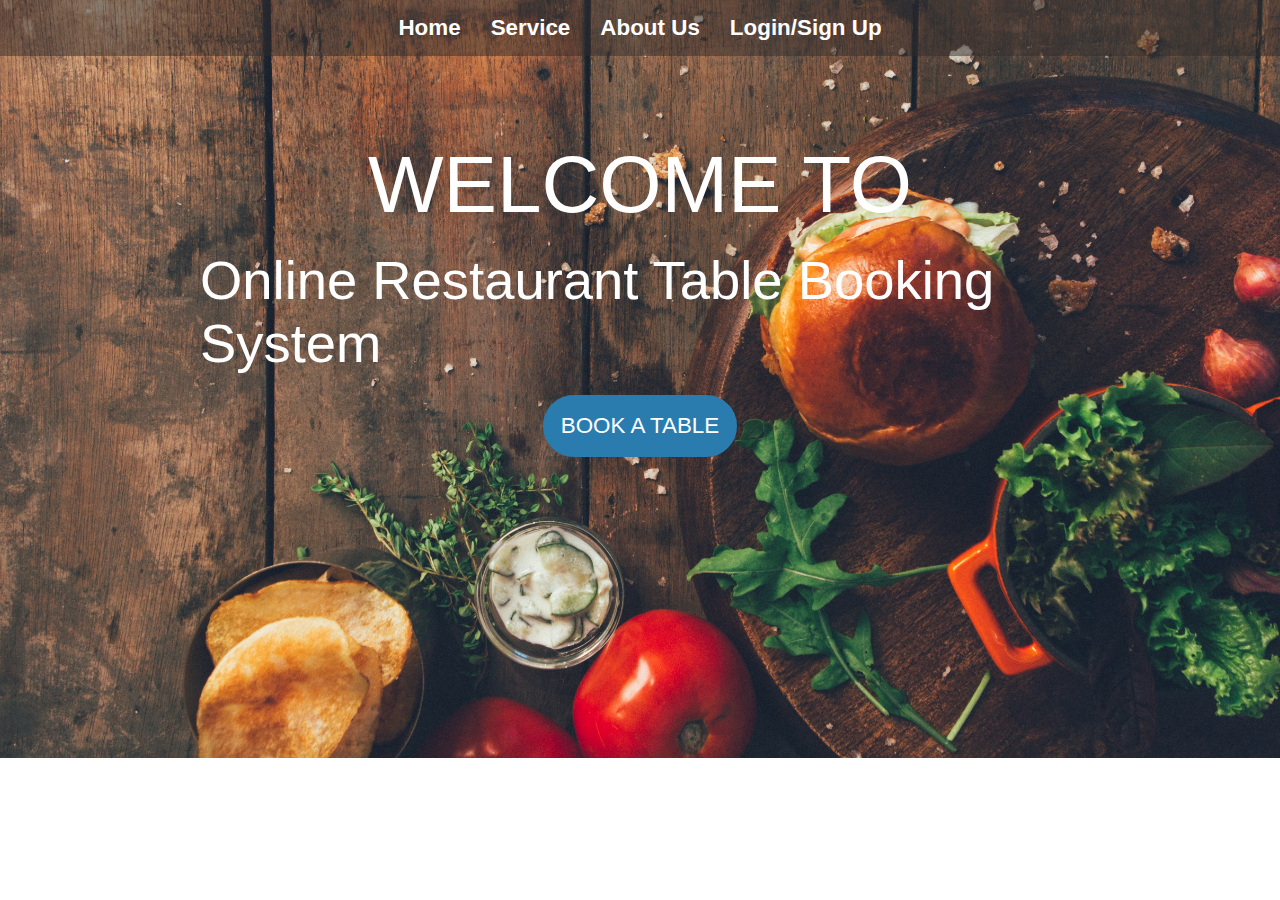
==== ADP/index.html @ d18f252f "ADP" ====
<!DOCTYPE html>
<html lang="en">
<head>
    <meta charset="UTF-8">
    <meta http-equiv="X-UA-Compatible" content="IE=edge">
    <meta name="viewport" content="width=device-width, initial-scale=1.0">
    <title>Document</title>
    <link rel="stylesheet" href="styling.css">
</head>
<body>
    <div class="navbar" id="navbar">
        <ul>
            <li> <a href="/"> Home</a></li>
            <li> <a href="/"> Service</a></li>
            <li> <a href="/"> About Us</a></li>
            <li> <a href="login\LoginPage.html"> Login/Sign Up </a></li>
        </ul>
    </div>
    <div class="firstbackground" id="bg1">
        <p style="font-size:5rem; color:white;">WELCOME TO </p> <br>
        <p style="font-size:3.4rem; color:white;">Online Restaurant Table Booking System</p>
        <button id="btn">BOOK A TABLE</button>
    </div>
    
</body>
<script src="script.js"></script>
</html>
---- ADP/styling.css ----
*{
    margin: 0px;
    padding: 0px;
    /* font-family: 'Acme', sans-serif; */
}
#navbar{
    display: flex;
    align-items: center;
    position: sticky;  /*grey strip position corrected*/
    top: 0px;
}
.navbar ul{
    display: flex;
    list-style: none;
    text-decoration: none;
    margin: 10px;
    margin: auto;
}
#navbar::before{
    content: "";
    background-color: rgb(47, 43, 43);
    position: absolute;
    height: 100%;
    width: 100%;
    z-index: -1; /*item upper aa jaege*/
    opacity: 0.5;
}  
.navbar ul li{
    list-style: none;
    text-decoration: none;
    margin: 10px;
    padding: 5px;
    font-family: sans-serif;
    font-weight: bold;
    font-size: 1.4rem;
    
}
.navbar ul li:hover{
    /* text-decoration: underline; */
    color: red;
    opacity: 1;
}
.navbar ul li a{
    color: white;
    text-decoration: none;
    
}
.navbar ul li a:hover{
    color: rgb(240, 59, 59);
    text-decoration: none;
    
}
#bg1::before{
    content: "";     /*Important */
    background: url('pexels-ray-piedra-1565982.jpg') no-repeat center center/cover ; 
    position: absolute;
    height: 100%;
    width: 100%;
    z-index: -1;
}
#bg1{
    /* border: 2px solid white; */
    display: flex;
    flex-direction: column; /*important */
    flex: row;
    flex-wrap: wrap;
    height: 500px;
    padding: 2px 200px;
    justify-content: center;
    align-items: center;
    /* margin: 10px; */
}
/*///////////////////////////////////////////////////*/

/*BOOK A TABLE*/
#btn{
    border: 2px solid rgb(42, 124, 175);
    font-size: 1.4rem;
    margin: 20px;
    padding: 16px;
    border-radius:8cm;
    background-color: rgb(42, 124, 175);
    color: white;
}
#btn:hover{
    color: yellow;
    cursor: pointer;
}
.firstbackground{
    font-family: 'Segoe UI', Tahoma, Geneva, Verdana, sans-serif;
    
}
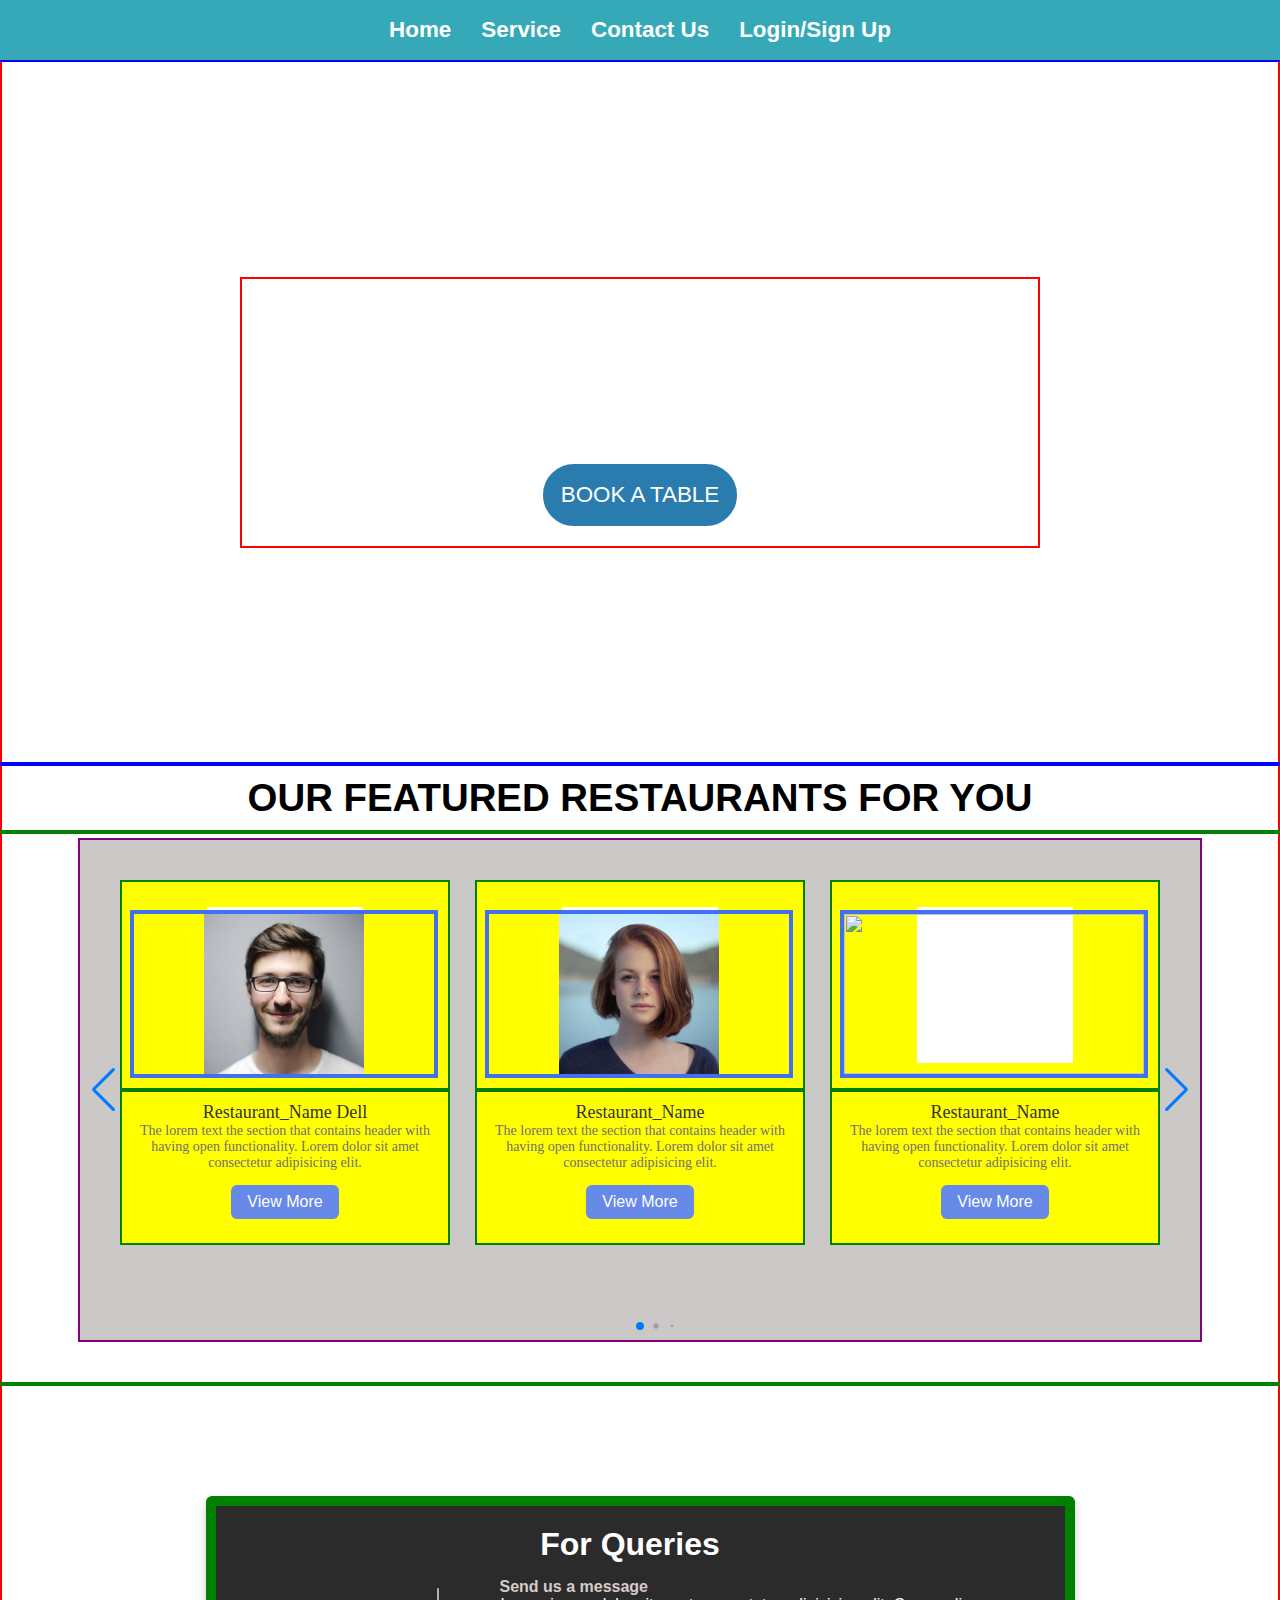
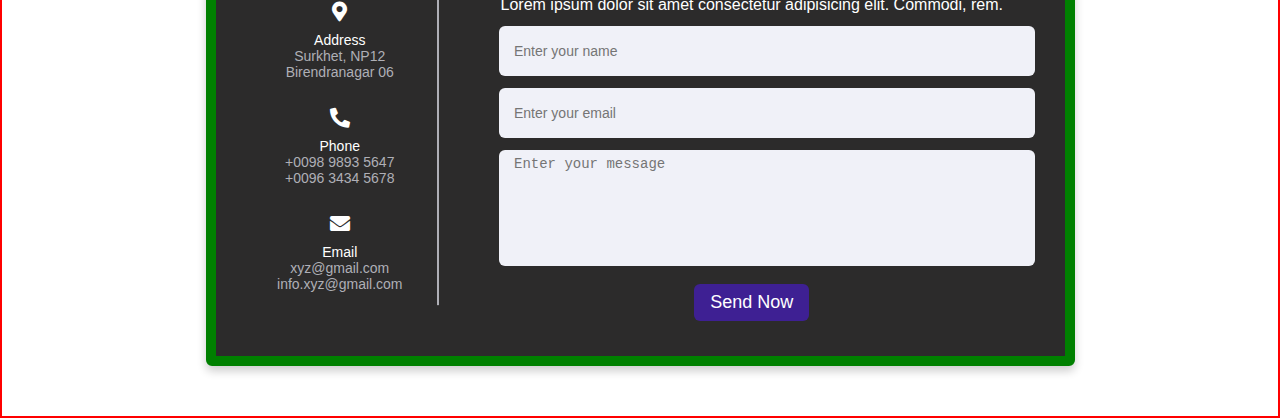
==== commit 24c3f9d0: "changes" ====
--- a/ADP/index.html
+++ b/ADP/index.html
@@ -6,22 +6,197 @@
     <meta name="viewport" content="width=device-width, initial-scale=1.0">
     <title>Document</title>
     <link rel="stylesheet" href="styling.css">
+    <link rel="stylesheet" href="css/swiper-bundle.min.css">
+    <link rel="stylesheet" href="https://cdnjs.cloudflare.com/ajax/libs/font-awesome/5.15.2/css/all.min.css"/>
+
 </head>
 <body>
     <div class="navbar" id="navbar">
         <ul>
             <li> <a href="/"> Home</a></li>
             <li> <a href="/"> Service</a></li>
-            <li> <a href="/"> About Us</a></li>
+            <li> <a href="#main3"> Contact Us</a></li>
             <li> <a href="login\LoginPage.html"> Login/Sign Up </a></li>
         </ul>
     </div>
-    <div class="firstbackground" id="bg1">
-        <p style="font-size:5rem; color:white;">WELCOME TO </p> <br>
-        <p style="font-size:3.4rem; color:white;">Online Restaurant Table Booking System</p>
-        <button id="btn">BOOK A TABLE</button>
-    </div>
+    <div class="fullbody">
+
+    <div class="container-1" id="main">
+        <div class="main_front">
+            <p >WELCOME TO </p> <br>
+            <p >Online Restaurant Table Booking System</p>
+            <button id="btn">BOOK A TABLE</button>
+        </div>
+    </div>
+
+    <h1 style="font-size: 2.4rem;font-family: 'Segoe UI', Tahoma, Geneva, Verdana, sans-serif;" >OUR FEATURED RESTAURANTS FOR YOU</h1>
+    <div class="container-2" id="main2">
+   
     
+<div class="slide-container swiper">
+    <div class="slide-content">
+        <div class="card-wrapper swiper-wrapper">
+            <div class="card swiper-slide">
+                <div class="image-content">
+                    <span class="overlay"></span>
+
+                    <div class="card-image">
+                        <img src="images/profile1.jpg" alt="" class="card-img">
+                    </div>
+                </div>
+
+                <div class="card-content">
+                    <h2 class="name">Restaurant_Name Dell</h2>
+                    <p class="description">The lorem text the section that contains header with having open functionality. Lorem dolor sit amet consectetur adipisicing elit.</p>
+
+                    <button class="button">View More</button>
+                </div>
+            </div>
+            <div class="card swiper-slide">
+                <div class="image-content">
+                    <span class="overlay"></span>
+
+                    <div class="card-image">
+                        <img src="images/profile2.jpg" alt="" class="card-img">
+                    </div>
+                </div>
+
+                <div class="card-content">
+                    <h2 class="name">Restaurant_Name</h2>
+                    <p class="description">The lorem text the section that contains header with having open functionality. Lorem dolor sit amet consectetur adipisicing elit.</p>
+
+                    <button class="button">View More</button>
+                </div>
+            </div>
+            <div class="card swiper-slide">
+                <div class="image-content">
+                    <span class="overlay"></span>
+
+                    <div class="card-image">
+                        <img src="images/profile3.jpg" alt="" class="card-img">
+                    </div>
+                </div>
+
+                <div class="card-content">
+                    <h2 class="name"> Restaurant_Name</h2>
+                    <p class="description">The lorem text the section that contains header with having open functionality. Lorem dolor sit amet consectetur adipisicing elit.</p>
+
+                    <button class="button">View More</button>
+                </div>
+            </div>
+            <div class="card swiper-slide">
+                <div class="image-content">
+                    <span class="overlay"></span>
+
+                    <div class="card-image">
+                        <img src="images/profile4.jpg" alt="" class="card-img">
+                    </div>
+                </div>
+
+                <div class="card-content">
+                    <h2 class="name">Restaurant_Name</h2>
+                    <p class="description">The lorem text the section that contains header with having open functionality. Lorem dolor sit amet consectetur adipisicing elit.</p>
+
+                    <button class="button">View More</button>
+                </div>
+            </div>
+            <div class="card swiper-slide">
+                <div class="image-content">
+                    <span class="overlay"></span>
+
+                    <div class="card-image">
+                        <img src="images/profile5.jpg" alt="" class="card-img">
+                    </div>
+                </div>
+
+                <div class="card-content">
+                    <h2 class="name"> Restaurant_Name</h2>
+                    <p class="description">The lorem text the section that contains header with having open functionality. Lorem dolor sit amet consectetur adipisicing elit.</p>
+
+                    <button class="button">View More</button>
+                </div>
+            </div>
+            <div class="card swiper-slide">
+                <div class="image-content">
+                    <span class="overlay"></span>
+
+                    <div class="card-image">
+                        <img src="images/profile6.jpg" alt="" class="card-img">
+                    </div>
+                </div>
+
+                <div class="card-content">
+                    <h2 class="name">Restaurant_Name</h2>
+                    <p class="description">The lorem text the section that contains header with having open functionality. Lorem dolor sit amet consectetur adipisicing elit.</p>
+
+                    <button class="button">View More</button>
+                </div>
+            </div>
+            
+        </div>
+    </div>
+
+    <div class="swiper-button-next swiper-navBtn"></div>
+    <div class="swiper-button-prev swiper-navBtn"></div>
+    <div class="swiper-pagination"></div>
+</div>
+    </div>
+
+    <div class="container-3" id="main3">
+        <h1 style="color: white ">For Queries</h1>
+        <div class="content">
+          <div class="left-side">
+            <div class="address details">
+              <i class="fas fa-map-marker-alt" style="color: white;"></i>
+              <div class="topic">Address</div>
+              <div class="text-one">Surkhet, NP12</div>
+              <div class="text-two">Birendranagar 06</div>
+            </div>
+            <div class="phone details">
+              <i class="fas fa-phone-alt" style="color: white;"></i>
+              <div class="topic">Phone</div>
+              <div class="text-one">+0098 9893 5647</div>
+              <div class="text-two">+0096 3434 5678</div>
+            </div>
+            <div class="email details">
+              <i class="fas fa-envelope" style="color: white;"></i>
+              <div class="topic">Email</div>
+              <div class="text-one">xyz@gmail.com</div>
+              <div class="text-two">info.xyz@gmail.com</div>
+            </div>
+          </div>
+          <div class="right-side">
+            <div class="topic-text" style="color: rgb(214, 204, 204);">Send us a message</div>
+            <p>Lorem ipsum dolor sit amet consectetur adipisicing elit. Commodi, rem.</p>
+          <form action="#">
+            <div class="input-box">
+              <input type="text" placeholder="Enter your name">
+            </div>
+            <div class="input-box">
+              <input type="text" placeholder="Enter your email">
+            </div>
+            <div class="input-box message-box">
+              <textarea placeholder="Enter your message"></textarea>
+            </div>
+            <div class="button_sendnow">
+              <input type="button" value="Send Now" >
+            </div>
+          </form>
+        </div>
+        </div>
+      </div>
+
+    
+</div>  
+
+
+
 </body>
 <script src="script.js"></script>
+<!-- Swiper JS -->
+<script src="js/swiper-bundle.min.js"></script>
+
+<!-- JavaScript -->
+<script src="js/script.js"></script>
+
 </html>--- a/ADP/styling.css
+++ b/ADP/styling.css
@@ -3,11 +3,13 @@
     padding: 0px;
     /* font-family: 'Acme', sans-serif; */
 }
+
 #navbar{
     display: flex;
     align-items: center;
     position: sticky;  /*grey strip position corrected*/
-    top: 0px;
+    top: 2px;
+    z-index: 1000;
 }
 .navbar ul{
     display: flex;
@@ -18,12 +20,12 @@
 }
 #navbar::before{
     content: "";
-    background-color: rgb(47, 43, 43);
+    background-color: rgb(54, 169, 184);
     position: absolute;
-    height: 100%;
+    height: 60px;
     width: 100%;
     z-index: -1; /*item upper aa jaege*/
-    opacity: 0.5;
+    /* opacity: 05; */
 }  
 .navbar ul li{
     list-style: none;
@@ -50,26 +52,30 @@
     text-decoration: none;
     
 }
-#bg1::before{
-    content: "";     /*Important */
-    background: url('pexels-ray-piedra-1565982.jpg') no-repeat center center/cover ; 
+
+/* #main::before{ */
+/* content: "";     Important */
+    /* background: url('pexels-ray-piedra-1565982.jpg') no-repeat center center/cover ; 
     position: absolute;
     height: 100%;
     width: 100%;
     z-index: -1;
-}
-#bg1{
+} */
+
+/* #main{ */
     /* border: 2px solid white; */
-    display: flex;
-    flex-direction: column; /*important */
-    flex: row;
+    /* display: flex; */
+   /* flex-direction: column; important */
+    /* flex: row;
     flex-wrap: wrap;
     height: 500px;
     padding: 2px 200px;
     justify-content: center;
-    align-items: center;
+    align-items: center; */
+    
     /* margin: 10px; */
-}
+/* } */
+
 /*///////////////////////////////////////////////////*/
 
 /*BOOK A TABLE*/
@@ -86,7 +92,424 @@
     color: yellow;
     cursor: pointer;
 }
-.firstbackground{
-    font-family: 'Segoe UI', Tahoma, Geneva, Verdana, sans-serif;
-    
-}+
+/*//////////////////////////  */
+
+
+
+.fullbody{
+    display: grid;
+    border: 2px solid red;
+    text-align: center;
+    justify-content: center;
+    padding-bottom: 50px;
+}
+
+
+/*                                        */
+.container-1{
+    
+    display: grid;
+    border: 4px solid blue;
+    height: 700px;
+    width: 1490px;
+    margin-top: 0px;
+    margin-bottom: 10px;
+         /*content: ""; Very Important line*/
+    background: url('images/pexels-ray-01.jpg') no-repeat center center/cover ; 
+    text-align: center;
+    justify-content: center;
+}
+
+#btn:hover{
+  background-color: #fff;
+}
+.container-2{
+    display: grid;
+    /* background-color: green; */
+    border: 4px solid green;
+    /* grid-template-columns: 4fr 4fr 4fr 4fr; */
+    padding: 4px;
+    height: 540px;
+    margin-top: 10px;
+    
+
+    margin-bottom: 10px;
+}
+.box{
+    /* z-index: -1; */
+
+    border: 2px solid purple;
+    margin: 20px;
+}
+
+
+
+
+
+
+/* iframe{
+    display: block;
+    width: 1000px;
+    height: 500px;
+    margin-left: 40px;
+}
+
+
+.r1{
+    margin: 10px;
+    border: 2px solid red;
+    margin-top: 40px;
+    display: block;
+    height: 200px;
+   background: url("b2.jpg") no-repeat center center/cover ;
+}
+.r2{
+    margin: 10px;
+    border: 2px solid red;
+    margin-top: 40px;
+    display: block;
+    height: 200px;
+   background: url("b2.jpg") no-repeat center center/cover ;
+}
+.r3{
+    margin: 10px;
+    border: 2px solid red;
+    margin-top: 40px;
+    display: block;
+    height: 200px;
+    background: url("b2.jpg") no-repeat center center/cover ;
+}
+.r4{
+    margin: 10px;
+    border: 2px solid red;
+    margin-top: 40px;
+    display: block;
+    height: 200px;
+   background: url("b2.jpg") no-repeat center center/cover ;
+} */
+
+
+.main_front{
+    border: 2px solid red;
+    font-size: 3rem;
+    color: white;
+    display: block;
+    margin: auto;
+    
+}
+
+
+/*54666666666666666666666666*/
+/* Google Fonts - Poppins */
+.slide-container{
+  height: 500px;
+  border: 2px solid purple;
+  background-color: rgb(203, 200, 200);
+  max-width: 1120px;
+  width: 100%;
+  padding: 40px 0;
+}
+.slide-content{
+  margin: 0 40px;
+  overflow: hidden;
+  /* border-radius: 25px; */
+}
+.card{
+  /* border-radius: 25px; */
+  margin-top: 40px;
+  background-color: #FFF;
+}
+.image-content,
+.card-content{
+  border: 2px solid green;
+  background-color: yellow;
+  display: flex;
+  flex-direction: column;
+  align-items: center;
+  padding: 10px 14px;
+    /* z-index: -1; */
+
+}
+.image-content{
+  position: relative;
+  row-gap: 5px;
+  padding: 25px 0;
+
+}
+.overlay{
+  position: absolute;
+  left: 0;
+  top: 0;
+  height: 100%;
+  width: 100%;
+  /* border-radius: 25px 25px 0 25px; */
+}
+.overlay::before,
+.overlay::after{
+  content: '';
+  position: absolute;
+  right: 0;
+  bottom: -40px;
+  /* height: 40px;
+  width: 40px; */
+  background-color: #4070F4;
+}
+.overlay::after{
+  border-radius: 0 25px 0 0;
+  background-color: #FFF;
+}
+.card-image{
+  position: relative;
+  height: 150px;
+  width: 150px;
+  background: #FFF;
+  padding: 3px;
+    /* z-index: -1; */
+
+}
+.card-image .card-img{
+  background:no-repeat center/cover;
+  height: 160px;
+  width: 300px;
+  margin-left: -80px;
+  object-fit:contain;
+    /* z-index: -1; */
+  
+  border: 4px solid #4070F4;
+}
+.name{
+  font-size: 18px;
+  font-weight: 500; 
+  color: #333;
+}
+.description{
+  font-size: 14px;
+  color: #707070;
+  text-align: center;
+}
+.button{
+  border: none;
+  font-size: 16px;
+  color: white;
+  padding: 8px 16px;
+  background-color: #6789e8;
+  border-radius: 6px;
+  margin: 14px;
+  cursor: pointer;
+  transition: all 0.3s ease;
+}
+.button:hover{
+  background: #2f54ba;
+}
+
+.swiper-navBtn{
+  color: #6E93f7;
+  transition: color 0.3s ease;
+}
+.swiper-navBtn:hover{
+  color: #4070F4;
+}
+.swiper-navBtn::before,
+.swiper-navBtn::after{
+  font-size: 35px;
+}
+.swiper-button-next{
+  right: 0;
+}
+.swiper-button-prev{
+  left: 0;
+}
+.swiper-pagination-bullet{
+  background-color: #6E93f7;
+  opacity: 1;
+}
+.swiper-pagination-bullet-active{
+  background-color: #4070F4;
+}
+
+@media screen and (max-width: 768px) {
+  .slide-content{
+    margin: 0 10px;
+  }
+  .swiper-navBtn{
+    display: none;
+  }
+}
+
+
+/*54666666666666666666666666*/
+
+.container-3{
+  display: grid;
+  justify-content: center;
+  text-align: center;
+  
+  /* height: 100vh; */
+  /* background-color: green; */
+  border: 10px solid green;
+  grid-template-columns: 1fr;
+  padding: 4px;
+  height: 400px;
+  margin-top: 10px;
+  margin-bottom: 10px;
+  
+}
+
+/*ABOUT US PAGE*/
+@import url('https://fonts.googleapis.com/css2?family=Poppins:wght@200;300;400;500;600;700&display=swap');
+
+.container-3{
+  font-family: "Poppins" , sans-serif;
+  display: grid;
+  margin:auto;
+  margin-top: 100px;
+  /* justify-content: center; */
+  /* text-align: center; */
+  width: 50%;
+  background: rgb(44, 43, 43);
+  border-radius: 6px;
+  padding: 20px 60px 30px 40px;
+  box-shadow: 0 5px 10px rgba(0, 0, 0, 0.2);
+}
+.container-3 .content{
+  display: flex;
+  align-items: center;
+  justify-content: space-between;
+}
+.container-3 .content .left-side{
+  width: 25%;
+  height: 100%;
+  display: flex;
+  flex-direction: column;
+  align-items: center;
+  justify-content: center;
+  margin-top: -6px;
+  position: relative;
+}
+.content .left-side::before{
+  content: '';
+  position: absolute;
+  height: 90%;
+  width: 2px;
+  right: -15px;
+  top: 50%;
+  transform: translateY(-50%);
+  background: #afafb6;
+}
+.content .left-side .details{
+  margin: 14px;
+  text-align: center;
+}
+.content .left-side .details i{
+  font-size: 20px;
+  color: #3e2093;
+  margin-bottom: 10px;
+}
+.content .left-side .details .topic{
+  font-size: 14px;
+  font-weight: 500;
+}
+.content .left-side .details .text-one,
+.content .left-side .details .text-two{
+  font-size: 14px;
+  color: #afafb6;
+}
+
+
+.container-3 .content .right-side{
+  width: 75%;
+  margin-left: 75px;
+}
+.content .right-side .topic-text{
+  font-size: 16px;
+  margin-right: 356px;
+  font-weight: 600;
+  color: #3e2093;
+}
+.right-side .input-box{
+  height: 50px;
+  width: 100%;
+  margin: 12px 0;
+}
+.right-side .input-box input,
+.right-side .input-box textarea{
+  height: 100%;
+  width: 100%;
+  border: none;
+  outline: none;
+  font-size: 14px;
+  background: #F0F1F8;
+  border-radius: 6px;
+  padding: 0 15px;
+  resize: none;
+}
+.right-side .message-box{
+  min-height: 110px;
+}
+.right-side .input-box textarea{
+  padding-top: 6px;
+}
+.right-side .button_sendnow{
+  display: inline-block;
+  margin-top: 12px;
+}
+.right-side .button_sendnow input[type="button"]{
+  color: #fff;
+  font-size: 18px;
+  outline: none;
+  border: none;
+  padding: 8px 16px;
+  border-radius: 6px;
+  background: #3e2093;
+  cursor: pointer;
+  transition: all 0.3s ease;
+}
+.button_sendnow input[type="button"]:hover{
+  background: #5029bc;
+}
+
+@media (max-width: 950px) {
+  .container-3{
+    width: 70%;
+    padding: 30px 40px 40px 35px ;
+    /* margin: 10px; */
+  }
+  .container-3 .content .right-side{
+   width: 75%;
+   margin-left: 55px;
+}
+}
+@media (max-width: 820px) {
+  .container-3{
+    margin: 40px 0;
+    height: 100%;
+  }
+  .container-3 .content{
+    flex-direction: column-reverse;
+  }
+ .container-3 .content .left-side{
+   width: 100%;
+   flex-direction: row;
+   margin-top: 40px;
+   justify-content: center;
+   flex-wrap: wrap;
+ }
+ .container-3 .content .left-side::before{
+   display: none;
+ }
+ .container-3 .content .right-side{
+   width: 100%;
+   margin-left: 0;
+ }
+}
+
+
+.right-side{
+  color: white;
+}
+.topic{
+  color: white;
+}
+
+/*ABOUT US PAGE*/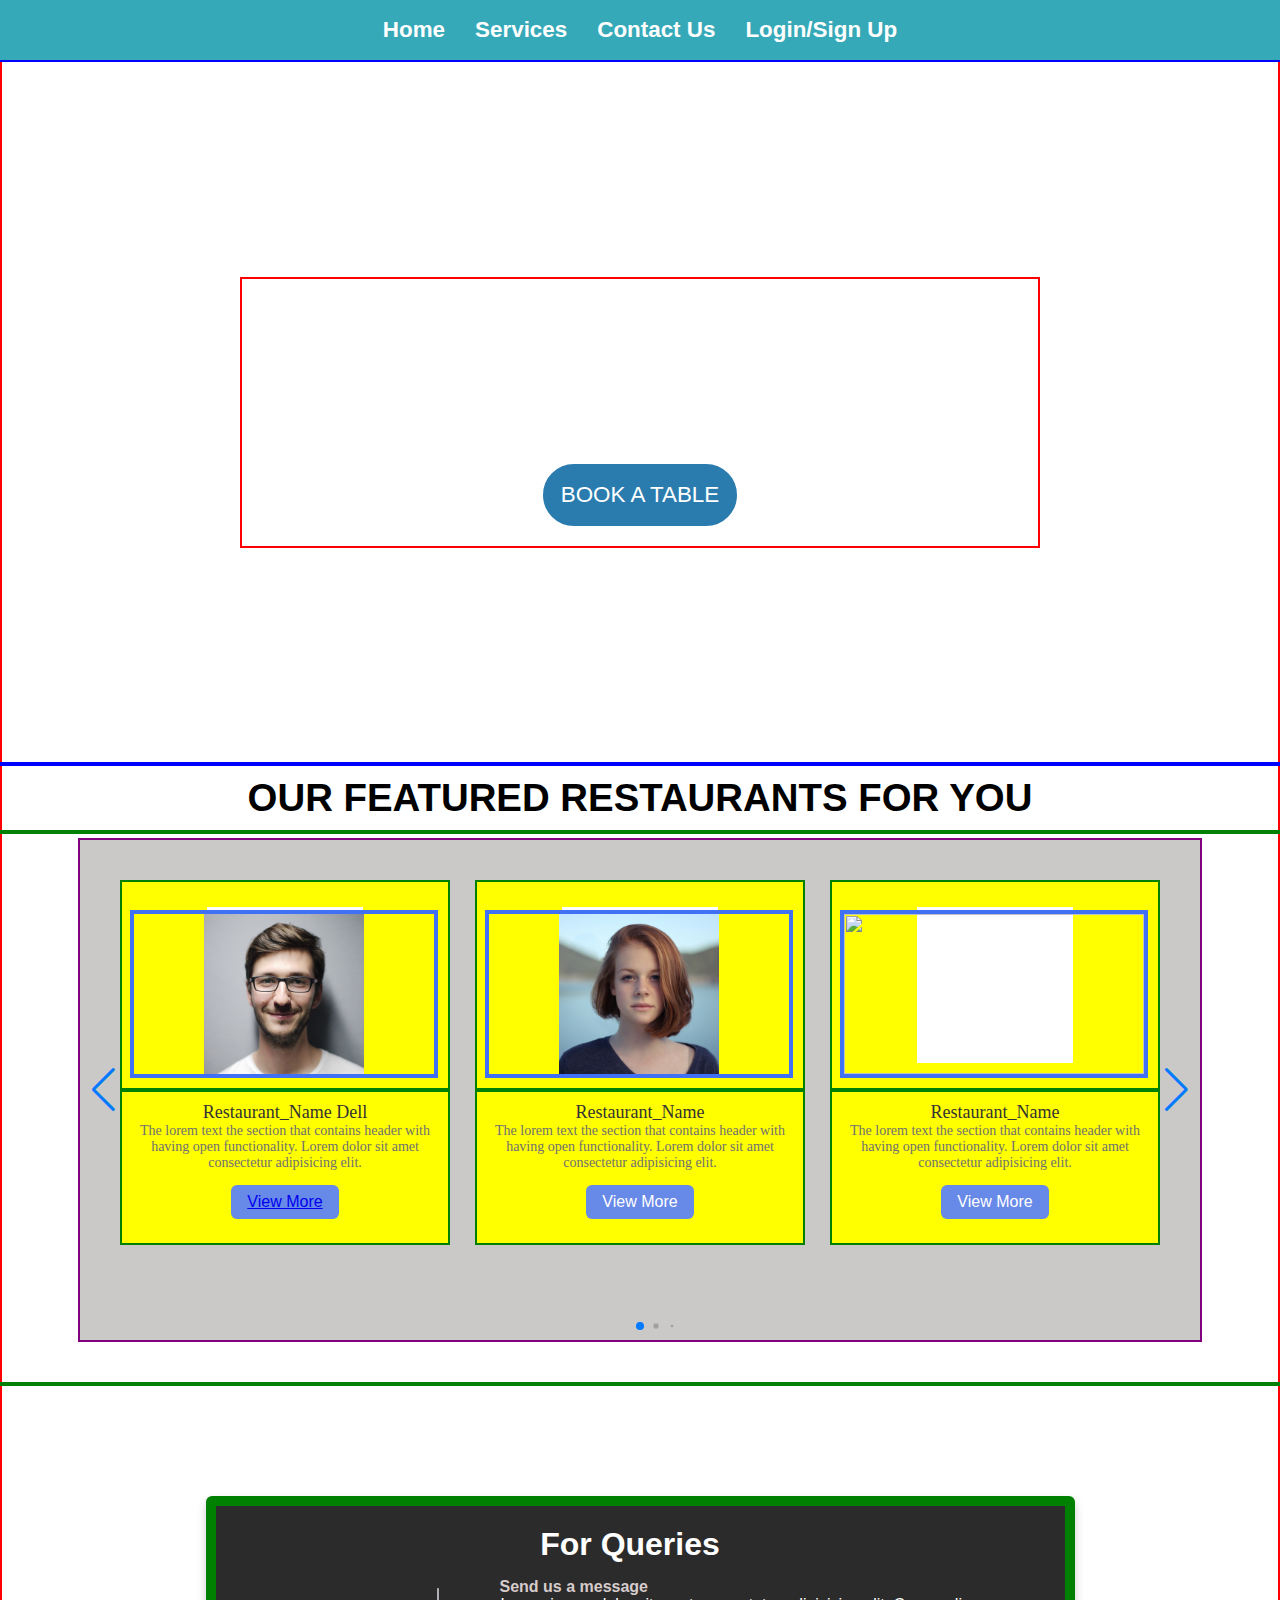
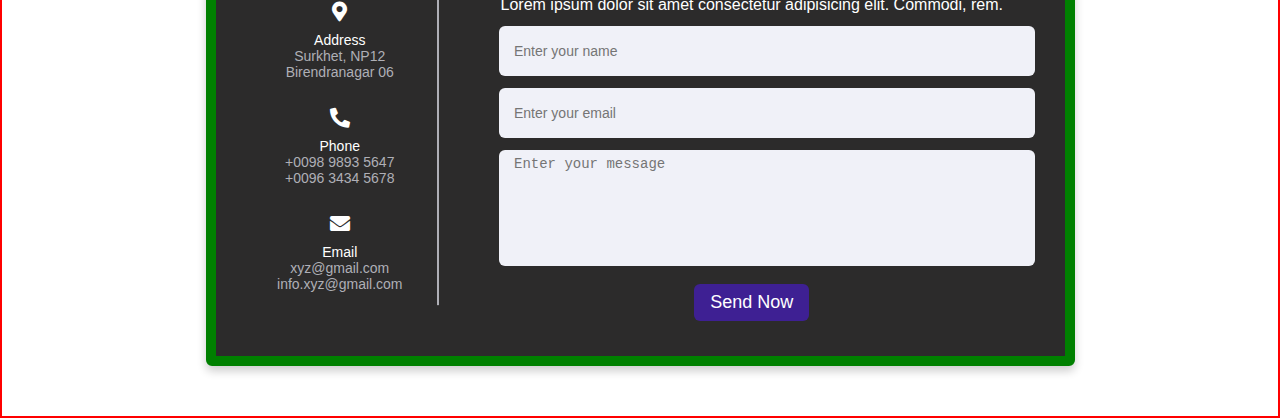
==== commit df6be1f7: "New Page" ====
--- a/ADP/index.html
+++ b/ADP/index.html
@@ -13,13 +13,13 @@
 <body>
     <div class="navbar" id="navbar">
         <ul>
-            <li> <a href="/"> Home</a></li>
-            <li> <a href="/"> Service</a></li>
+            <li> <a href="#main"> Home</a></li>
+            <li> <a href="#main2"> Services</a></li>
             <li> <a href="#main3"> Contact Us</a></li>
             <li> <a href="login\LoginPage.html"> Login/Sign Up </a></li>
         </ul>
     </div>
-    <div class="fullbody">
+<div class="fullbody">
 
     <div class="container-1" id="main">
         <div class="main_front">
@@ -30,9 +30,7 @@
     </div>
 
     <h1 style="font-size: 2.4rem;font-family: 'Segoe UI', Tahoma, Geneva, Verdana, sans-serif;" >OUR FEATURED RESTAURANTS FOR YOU</h1>
-    <div class="container-2" id="main2">
-   
-    
+<div class="container-2" id="main2">
 <div class="slide-container swiper">
     <div class="slide-content">
         <div class="card-wrapper swiper-wrapper">
@@ -49,7 +47,7 @@
                     <h2 class="name">Restaurant_Name Dell</h2>
                     <p class="description">The lorem text the section that contains header with having open functionality. Lorem dolor sit amet consectetur adipisicing elit.</p>
 
-                    <button class="button">View More</button>
+                    <button class="button"> <a href="restaurant/r1/rest1.html"> View More</a></button>
                 </div>
             </div>
             <div class="card swiper-slide">
--- a/ADP/styling.css
+++ b/ADP/styling.css
@@ -3,7 +3,9 @@
     padding: 0px;
     /* font-family: 'Acme', sans-serif; */
 }
-
+html{
+  scroll-behavior: smooth;
+}
 #navbar{
     display: flex;
     align-items: center;
@@ -89,8 +91,9 @@
     color: white;
 }
 #btn:hover{
-    color: yellow;
-    cursor: pointer;
+  background-color: rgb(31, 89, 124);
+  cursor: pointer;
+  border: 2px solid rgb(31, 89, 124);
 }
 
 /*//////////////////////////  */
@@ -121,9 +124,6 @@
     justify-content: center;
 }
 
-#btn:hover{
-  background-color: #fff;
-}
 .container-2{
     display: grid;
     /* background-color: green; */
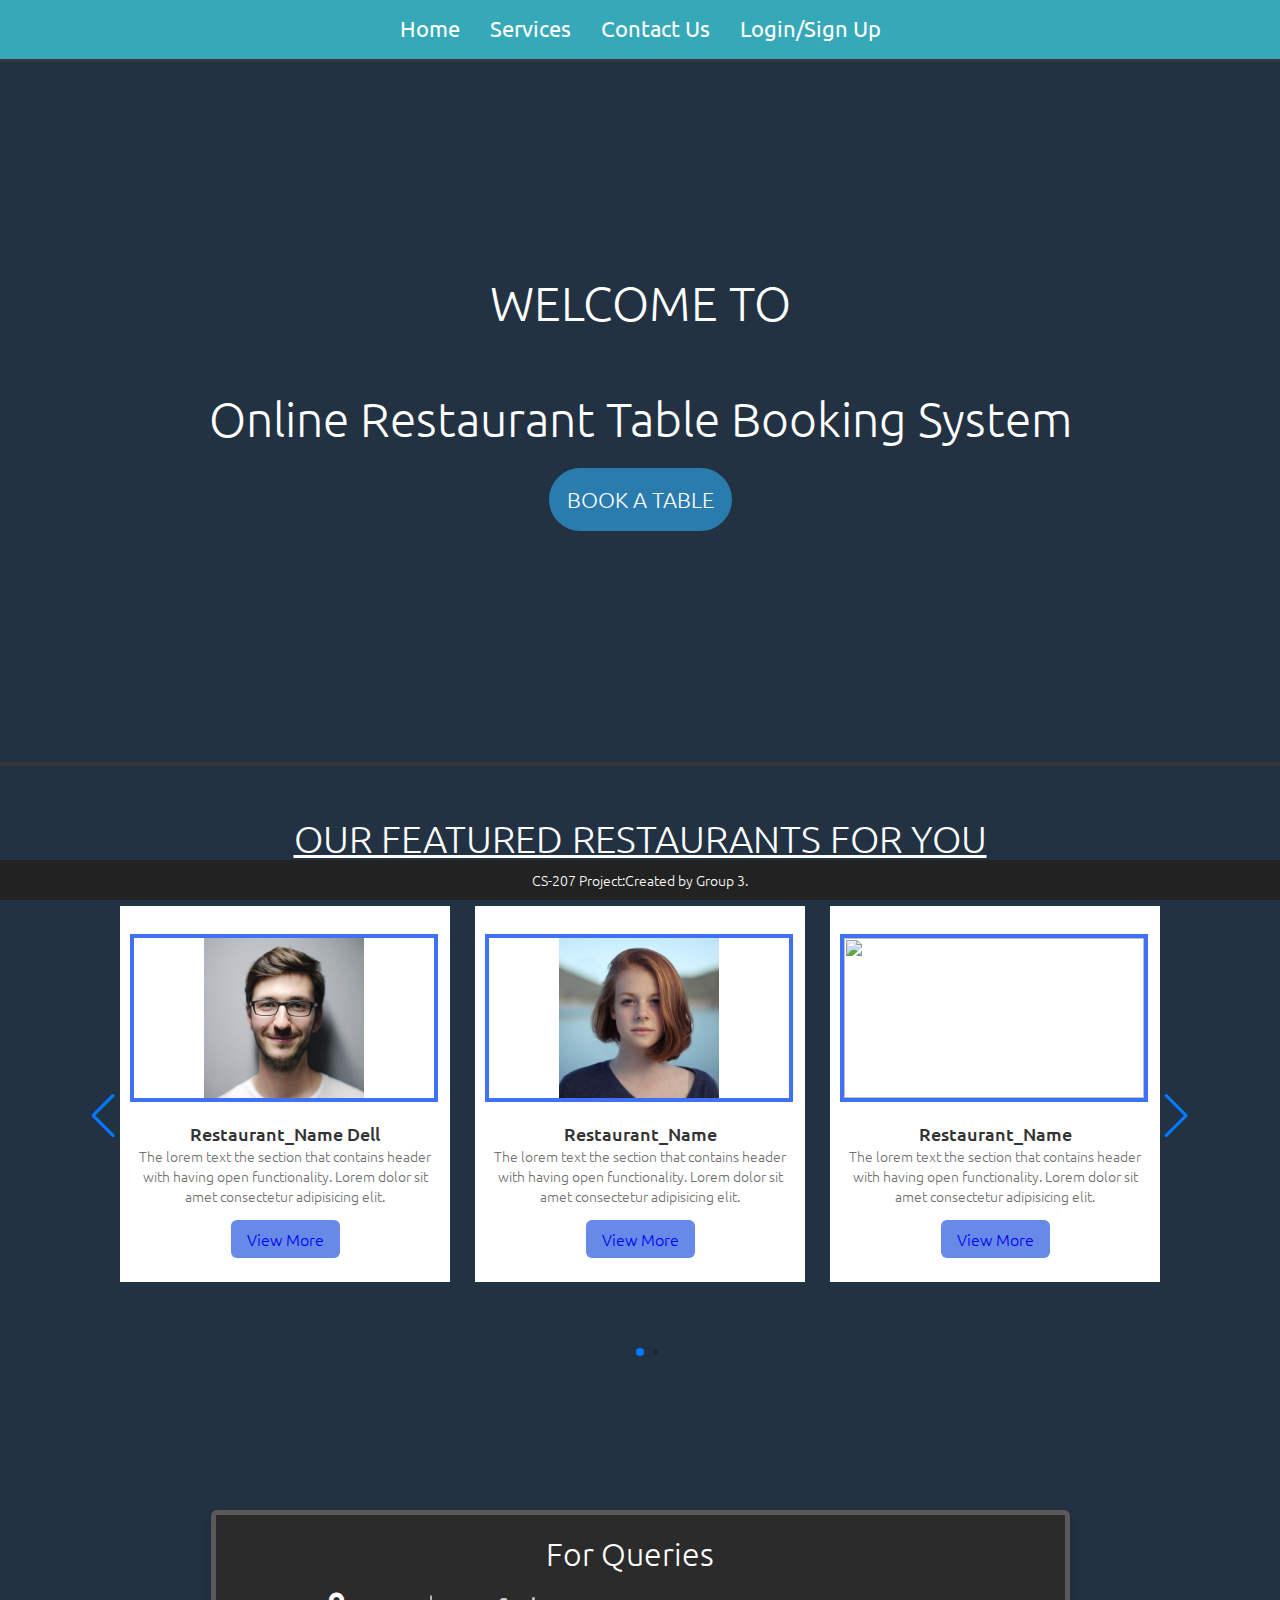
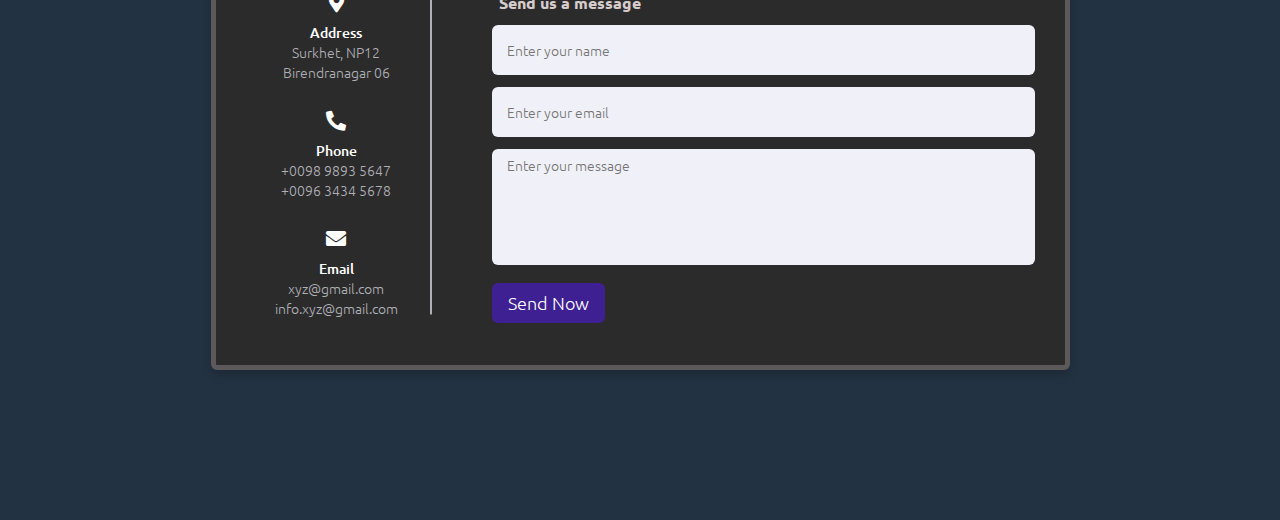
==== commit 65c935fb: "Restaurant pages" ====
--- a/ADP/index.html
+++ b/ADP/index.html
@@ -14,7 +14,7 @@
     <div class="navbar" id="navbar">
         <ul>
             <li> <a href="#main"> Home</a></li>
-            <li> <a href="#main2"> Services</a></li>
+            <li> <a href="#h"> Services</a></li>
             <li> <a href="#main3"> Contact Us</a></li>
             <li> <a href="login\LoginPage.html"> Login/Sign Up </a></li>
         </ul>
@@ -29,7 +29,7 @@
         </div>
     </div>
 
-    <h1 style="font-size: 2.4rem;font-family: 'Segoe UI', Tahoma, Geneva, Verdana, sans-serif;" >OUR FEATURED RESTAURANTS FOR YOU</h1>
+    <h1 id="h" style="font-size: 2.4rem; color:white;" > <u>OUR FEATURED RESTAURANTS FOR YOU</u> </h1>
 <div class="container-2" id="main2">
 <div class="slide-container swiper">
     <div class="slide-content">
@@ -63,7 +63,7 @@
                     <h2 class="name">Restaurant_Name</h2>
                     <p class="description">The lorem text the section that contains header with having open functionality. Lorem dolor sit amet consectetur adipisicing elit.</p>
 
-                    <button class="button">View More</button>
+                    <button class="button"><a href="restaurant/r2/rest2.html"> View More</a></button>
                 </div>
             </div>
             <div class="card swiper-slide">
@@ -79,7 +79,7 @@
                     <h2 class="name"> Restaurant_Name</h2>
                     <p class="description">The lorem text the section that contains header with having open functionality. Lorem dolor sit amet consectetur adipisicing elit.</p>
 
-                    <button class="button">View More</button>
+                    <button class="button"><a href="restaurant/r3/rest3.html"> View More</a></button>
                 </div>
             </div>
             <div class="card swiper-slide">
@@ -95,7 +95,7 @@
                     <h2 class="name">Restaurant_Name</h2>
                     <p class="description">The lorem text the section that contains header with having open functionality. Lorem dolor sit amet consectetur adipisicing elit.</p>
 
-                    <button class="button">View More</button>
+                    <button class="button"><a href="restaurant/r4/rest4.html"> View More</a></button>
                 </div>
             </div>
             <div class="card swiper-slide">
@@ -111,7 +111,7 @@
                     <h2 class="name"> Restaurant_Name</h2>
                     <p class="description">The lorem text the section that contains header with having open functionality. Lorem dolor sit amet consectetur adipisicing elit.</p>
 
-                    <button class="button">View More</button>
+                    <button class="button"><a href="restaurant/r5/rest5.html"> View More</a></button>
                 </div>
             </div>
             <div class="card swiper-slide">
@@ -165,7 +165,6 @@
           </div>
           <div class="right-side">
             <div class="topic-text" style="color: rgb(214, 204, 204);">Send us a message</div>
-            <p>Lorem ipsum dolor sit amet consectetur adipisicing elit. Commodi, rem.</p>
           <form action="#">
             <div class="input-box">
               <input type="text" placeholder="Enter your name">
@@ -186,7 +185,12 @@
 
     
 </div>  
-
+<footer>
+	<p>
+		CS-207 Project:Created by
+		Group 3.		
+	</p>
+</footer>
 
 
 </body>
--- a/ADP/styling.css
+++ b/ADP/styling.css
@@ -1,18 +1,48 @@
+@import url('https://fonts.googleapis.com/css2?family=Ubuntu&display=swap');
+
 *{
     margin: 0px;
     padding: 0px;
+    font-family: 'Ubuntu', sans-serif;   
+  font-weight: lighter;
     /* font-family: 'Acme', sans-serif; */
 }
 html{
   scroll-behavior: smooth;
+}
+/* body{
+  background-color: rgb(10, 3, 23);
+} */
+body{
+  /* background-image: linear-gradient(180deg,#233242,rgb(0, 4, 7)); */
+  font-family: 'Ubuntu', sans-serif;  
+
 }
 #navbar{
     display: flex;
     align-items: center;
     position: sticky;  /*grey strip position corrected*/
-    top: 2px;
+    top: 0px;
     z-index: 1000;
 }
+a:link{
+  text-decoration: none;
+}
+a:visited{
+  color: white;
+
+  text-decoration: none;
+}
+a:hover{
+
+   text-decoration: none; 
+
+}
+a:active  {
+
+  text-decoration: none; 
+}
+
 .navbar ul{
     display: flex;
     list-style: none;
@@ -34,7 +64,7 @@
     text-decoration: none;
     margin: 10px;
     padding: 5px;
-    font-family: sans-serif;
+    font-family: 'Ubuntu', sans-serif;   
     font-weight: bold;
     font-size: 1.4rem;
     
@@ -102,44 +132,49 @@
 
 .fullbody{
     display: grid;
-    border: 2px solid red;
+
+    /* border: 2px solid red; */
+    
     text-align: center;
     justify-content: center;
     padding-bottom: 50px;
 }
 
-
+body{
+  background-color: #233242;
+
+}
 /*                                        */
 .container-1{
     
     display: grid;
-    border: 4px solid blue;
+
+    border: 4px solid rgb(54, 54, 54);
+    
     height: 700px;
     width: 1490px;
     margin-top: 0px;
-    margin-bottom: 10px;
+    margin-bottom: 50px;
          /*content: ""; Very Important line*/
     background: url('images/pexels-ray-01.jpg') no-repeat center center/cover ; 
     text-align: center;
     justify-content: center;
 }
 
+
 .container-2{
     display: grid;
     /* background-color: green; */
-    border: 4px solid green;
+    /* border: 4px solid green; */
     /* grid-template-columns: 4fr 4fr 4fr 4fr; */
     padding: 4px;
     height: 540px;
-    margin-top: 10px;
-    
-
-    margin-bottom: 10px;
+    background-color: #233242;
 }
 .box{
     /* z-index: -1; */
 
-    border: 2px solid purple;
+    /* border: 2px solid purple; */
     margin: 20px;
 }
 
@@ -191,7 +226,7 @@
 
 
 .main_front{
-    border: 2px solid red;
+    /* border: 2px solid red; */
     font-size: 3rem;
     color: white;
     display: block;
@@ -204,8 +239,8 @@
 /* Google Fonts - Poppins */
 .slide-container{
   height: 500px;
-  border: 2px solid purple;
-  background-color: rgb(203, 200, 200);
+  /* border: 2px solid purple; */
+  /* background-color: rgb(203, 200, 200); */
   max-width: 1120px;
   width: 100%;
   padding: 40px 0;
@@ -222,8 +257,8 @@
 }
 .image-content,
 .card-content{
-  border: 2px solid green;
-  background-color: yellow;
+  /* border: 2px solid green; */
+  /* background-color: yellow; */
   display: flex;
   flex-direction: column;
   align-items: center;
@@ -291,16 +326,20 @@
 .button{
   border: none;
   font-size: 16px;
-  color: white;
   padding: 8px 16px;
   background-color: #6789e8;
   border-radius: 6px;
   margin: 14px;
   cursor: pointer;
-  transition: all 0.3s ease;
+  transition: all 0.2s ease;
+  text-decoration: none;
+
 }
 .button:hover{
-  background: #2f54ba;
+  background: #446fe4;
+}
+.button:visited{
+  color:white;
 }
 
 .swiper-navBtn{
@@ -347,7 +386,7 @@
   
   /* height: 100vh; */
   /* background-color: green; */
-  border: 10px solid green;
+  border: 5px solid rgb(91, 89, 89);
   grid-template-columns: 1fr;
   padding: 4px;
   height: 400px;
@@ -357,13 +396,16 @@
 }
 
 /*ABOUT US PAGE*/
-@import url('https://fonts.googleapis.com/css2?family=Poppins:wght@200;300;400;500;600;700&display=swap');
+/* @import url('https://fonts.googleapis.com/css2?family=Poppins:wght@200;300;400;500;600;700&display=swap'); */
 
 .container-3{
-  font-family: "Poppins" , sans-serif;
+  /* font-family: "Poppins" , sans-serif; */
+  font-family: 'Ubuntu', sans-serif;   
+
   display: grid;
   margin:auto;
   margin-top: 100px;
+  margin-bottom: 100px;
   /* justify-content: center; */
   /* text-align: center; */
   width: 50%;
@@ -458,6 +500,7 @@
   color: #fff;
   font-size: 18px;
   outline: none;
+  margin-right: 400px;
   border: none;
   padding: 8px 16px;
   border-radius: 6px;
@@ -512,4 +555,19 @@
   color: white;
 }
 
-/*ABOUT US PAGE*/+/*FOOTER*/
+footer {
+  background-color: #222;
+  color: #fff;
+  font-size: 14px;
+  bottom: 0;
+  position: fixed;
+  left: 0;
+  right: 0;
+  text-align: center;
+  z-index: 999;
+}
+
+footer p {
+  margin: 10px 0;
+}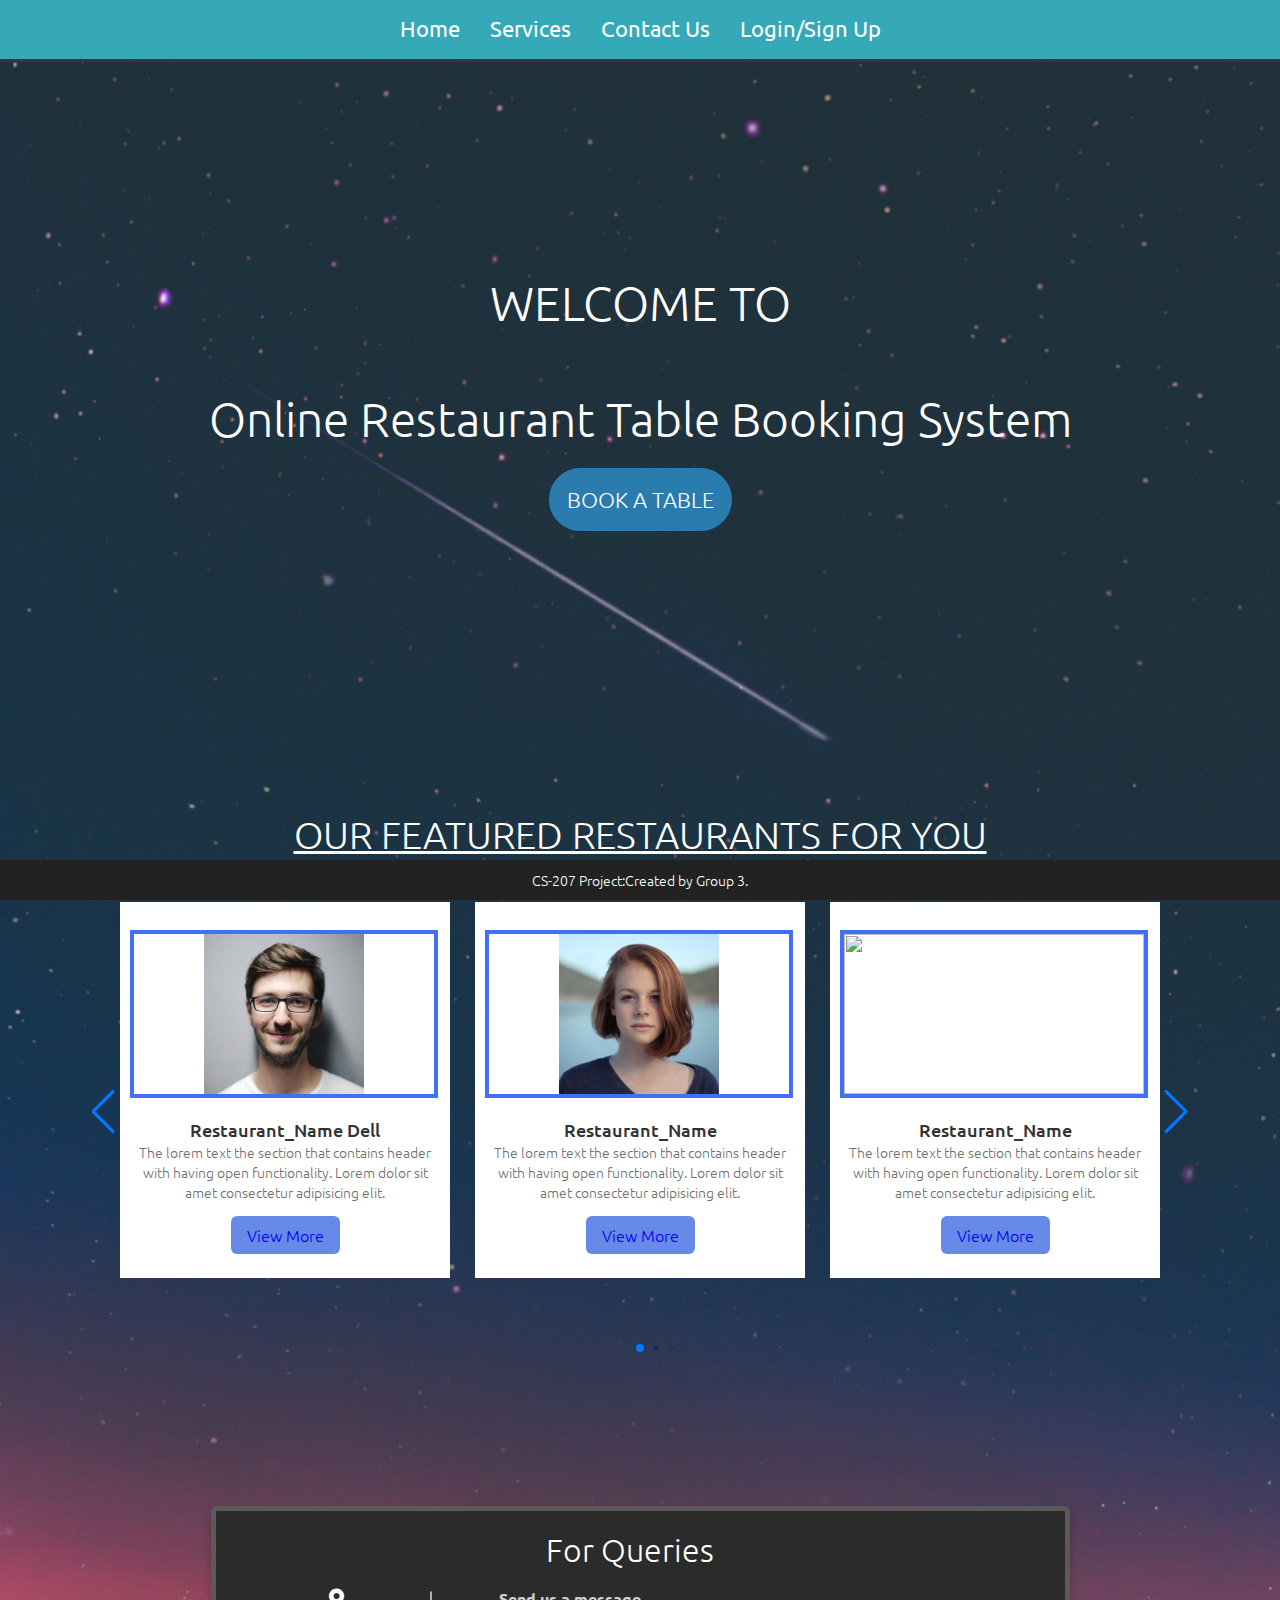
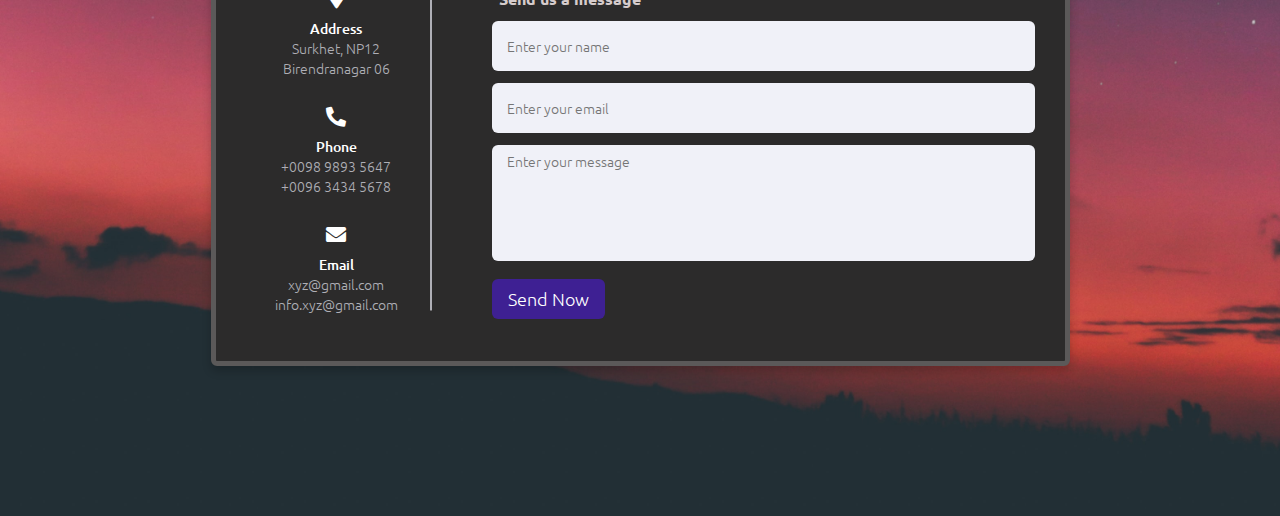
==== commit 584cb594: "Modified pages" ====
--- a/ADP/index.html
+++ b/ADP/index.html
@@ -114,7 +114,7 @@
                     <button class="button"><a href="restaurant/r5/rest5.html"> View More</a></button>
                 </div>
             </div>
-            <div class="card swiper-slide">
+            <!-- <div class="card swiper-slide">
                 <div class="image-content">
                     <span class="overlay"></span>
 
@@ -129,7 +129,7 @@
 
                     <button class="button">View More</button>
                 </div>
-            </div>
+            </div> -->
             
         </div>
     </div>
--- a/ADP/styling.css
+++ b/ADP/styling.css
@@ -16,7 +16,7 @@
 body{
   /* background-image: linear-gradient(180deg,#233242,rgb(0, 4, 7)); */
   font-family: 'Ubuntu', sans-serif;  
-
+  background: url("b.jpg") no-repeat center center/cover  ;
 }
 #navbar{
     display: flex;
@@ -140,16 +140,14 @@
     padding-bottom: 50px;
 }
 
-body{
-  background-color: #233242;
-
-}
 /*                                        */
 .container-1{
     
     display: grid;
 
-    border: 4px solid rgb(54, 54, 54);
+    border-left: 4px solid rgb(54, 54, 54);
+    border-right: 4px solid rgb(54, 54, 54);
+    border-top: 4px solid rgb(54, 54, 54);
     
     height: 700px;
     width: 1490px;
@@ -169,7 +167,7 @@
     /* grid-template-columns: 4fr 4fr 4fr 4fr; */
     padding: 4px;
     height: 540px;
-    background-color: #233242;
+    /* background-color: #233242; */
 }
 .box{
     /* z-index: -1; */
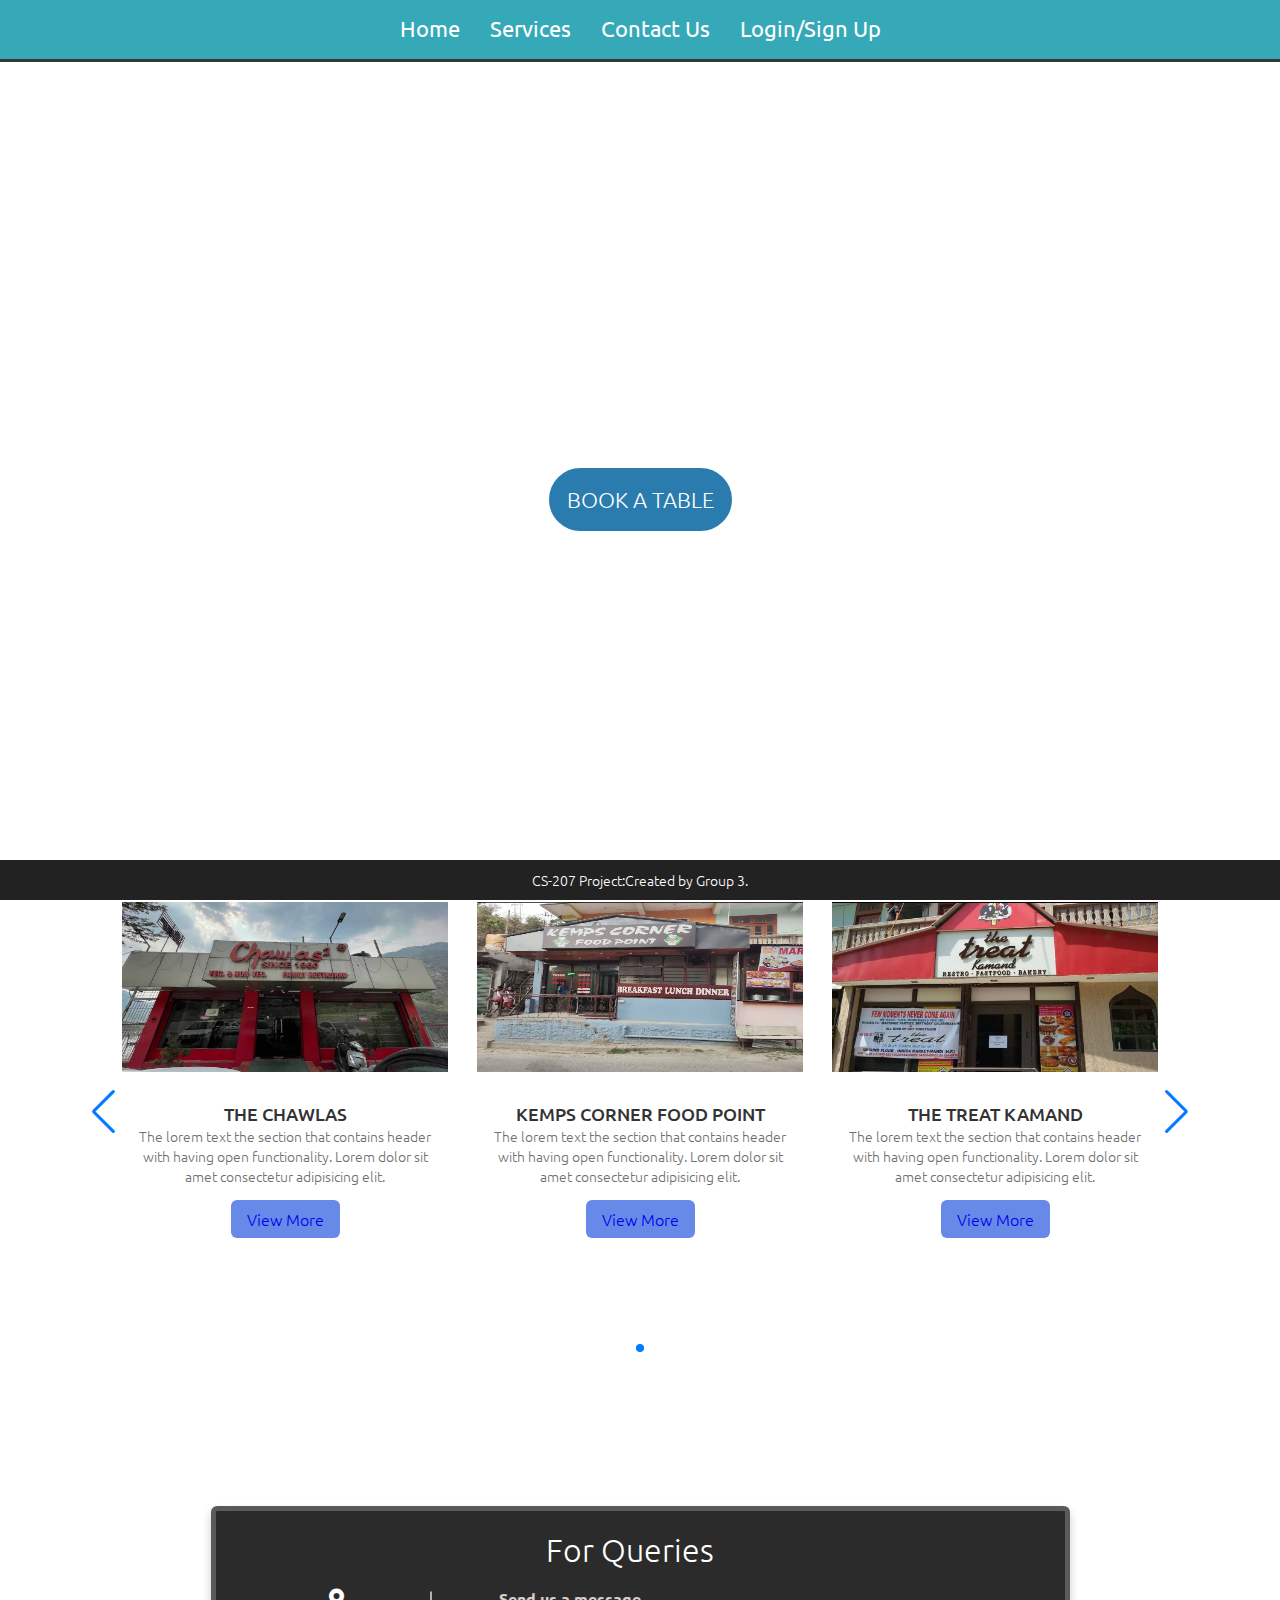
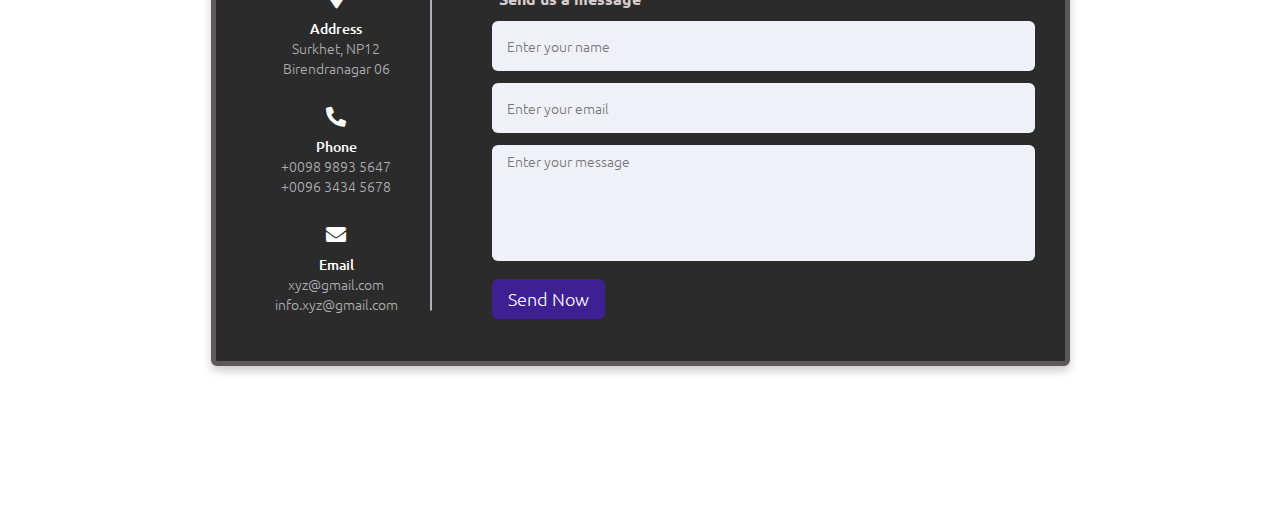
==== commit c9da1373: "MODIFIED IMAGES" ====
--- a/ADP/index.html
+++ b/ADP/index.html
@@ -8,6 +8,7 @@
     <link rel="stylesheet" href="styling.css">
     <link rel="stylesheet" href="css/swiper-bundle.min.css">
     <link rel="stylesheet" href="https://cdnjs.cloudflare.com/ajax/libs/font-awesome/5.15.2/css/all.min.css"/>
+    <link href="https://fonts.googleapis.com/css2?family=Ubuntu&display=swap" rel="stylesheet">
 
 </head>
 <body>
@@ -39,12 +40,12 @@
                     <span class="overlay"></span>
 
                     <div class="card-image">
-                        <img src="images/profile1.jpg" alt="" class="card-img">
-                    </div>
-                </div>
-
-                <div class="card-content">
-                    <h2 class="name">Restaurant_Name Dell</h2>
+                        <img src="images/chawla.jpg" alt="" class="card-img">
+                    </div>
+                </div>
+
+                <div class="card-content">
+                    <h2 class="name">THE CHAWLAS</h2>
                     <p class="description">The lorem text the section that contains header with having open functionality. Lorem dolor sit amet consectetur adipisicing elit.</p>
 
                     <button class="button"> <a href="restaurant/r1/rest1.html"> View More</a></button>
@@ -55,12 +56,12 @@
                     <span class="overlay"></span>
 
                     <div class="card-image">
-                        <img src="images/profile2.jpg" alt="" class="card-img">
-                    </div>
-                </div>
-
-                <div class="card-content">
-                    <h2 class="name">Restaurant_Name</h2>
+                        <img src="images/kemps.jpg" alt="" class="card-img">
+                    </div>
+                </div>
+
+                <div class="card-content">
+                    <h2 class="name">KEMPS CORNER FOOD POINT</h2>
                     <p class="description">The lorem text the section that contains header with having open functionality. Lorem dolor sit amet consectetur adipisicing elit.</p>
 
                     <button class="button"><a href="restaurant/r2/rest2.html"> View More</a></button>
@@ -71,12 +72,12 @@
                     <span class="overlay"></span>
 
                     <div class="card-image">
-                        <img src="images/profile3.jpg" alt="" class="card-img">
-                    </div>
-                </div>
-
-                <div class="card-content">
-                    <h2 class="name"> Restaurant_Name</h2>
+                        <img src="images/treat.jpg" alt="" class="card-img">
+                    </div>
+                </div>
+
+                <div class="card-content">
+                    <h2 class="name"> THE TREAT KAMAND</h2>
                     <p class="description">The lorem text the section that contains header with having open functionality. Lorem dolor sit amet consectetur adipisicing elit.</p>
 
                     <button class="button"><a href="restaurant/r3/rest3.html"> View More</a></button>
--- a/ADP/styling.css
+++ b/ADP/styling.css
@@ -16,7 +16,7 @@
 body{
   /* background-image: linear-gradient(180deg,#233242,rgb(0, 4, 7)); */
   font-family: 'Ubuntu', sans-serif;  
-  background: url("b.jpg") no-repeat center center/cover  ;
+  background: url("bg1.png") no-repeat center center/cover  ;
 }
 #navbar{
     display: flex;
@@ -261,6 +261,8 @@
   flex-direction: column;
   align-items: center;
   padding: 10px 14px;
+  margin-bottom: -10px;
+
     /* z-index: -1; */
 
 }
@@ -272,8 +274,7 @@
 }
 .overlay{
   position: absolute;
-  left: 0;
-  top: 0;
+  
   height: 100%;
   width: 100%;
   /* border-radius: 25px 25px 0 25px; */
@@ -297,19 +298,20 @@
   height: 150px;
   width: 150px;
   background: #FFF;
-  padding: 3px;
     /* z-index: -1; */
 
 }
 .card-image .card-img{
   background:no-repeat center/cover;
-  height: 160px;
-  width: 300px;
-  margin-left: -80px;
-  object-fit:contain;
+  margin-top: -25px;
+  height: 170px;
+  width: 326px;
+  margin-left: -88px;
+  /* margin-left: -80px; */
+  object-fit:fill;
     /* z-index: -1; */
   
-  border: 4px solid #4070F4;
+  /* border: 4px solid yellow; */
 }
 .name{
   font-size: 18px;
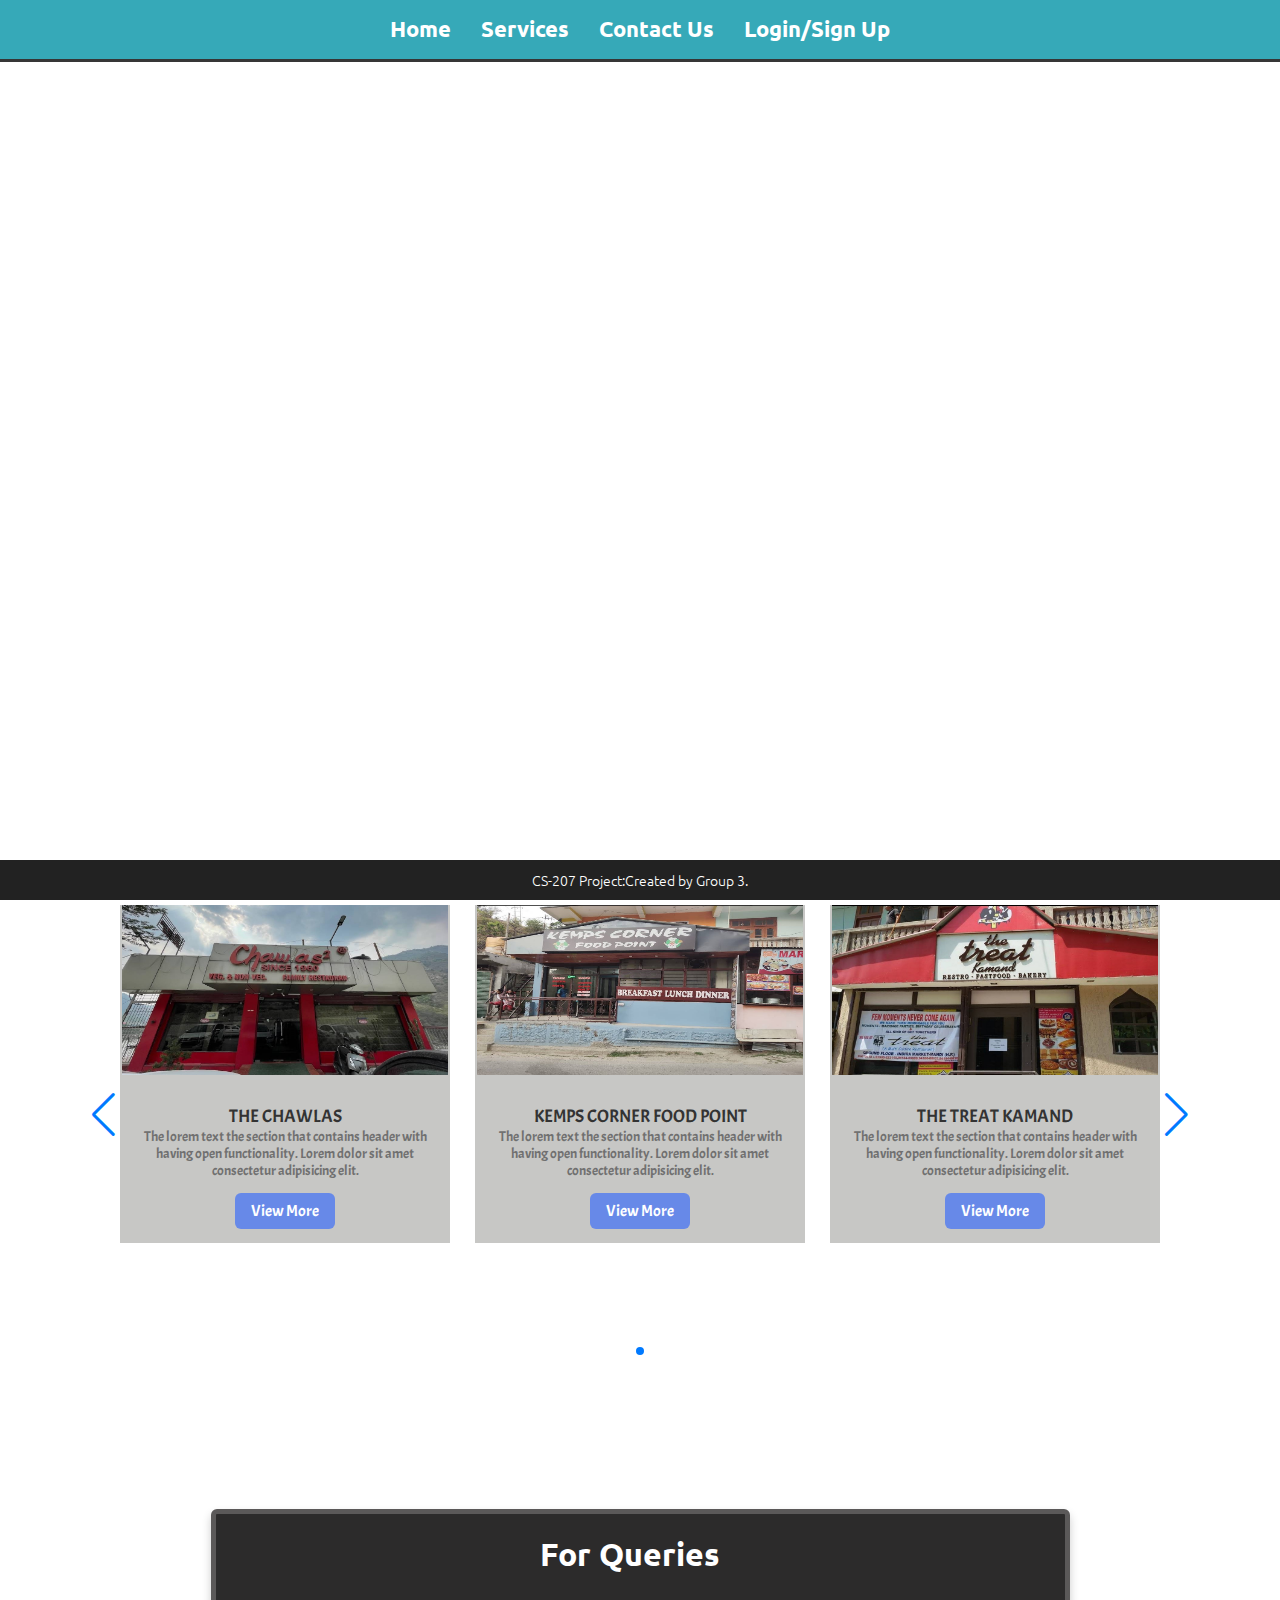
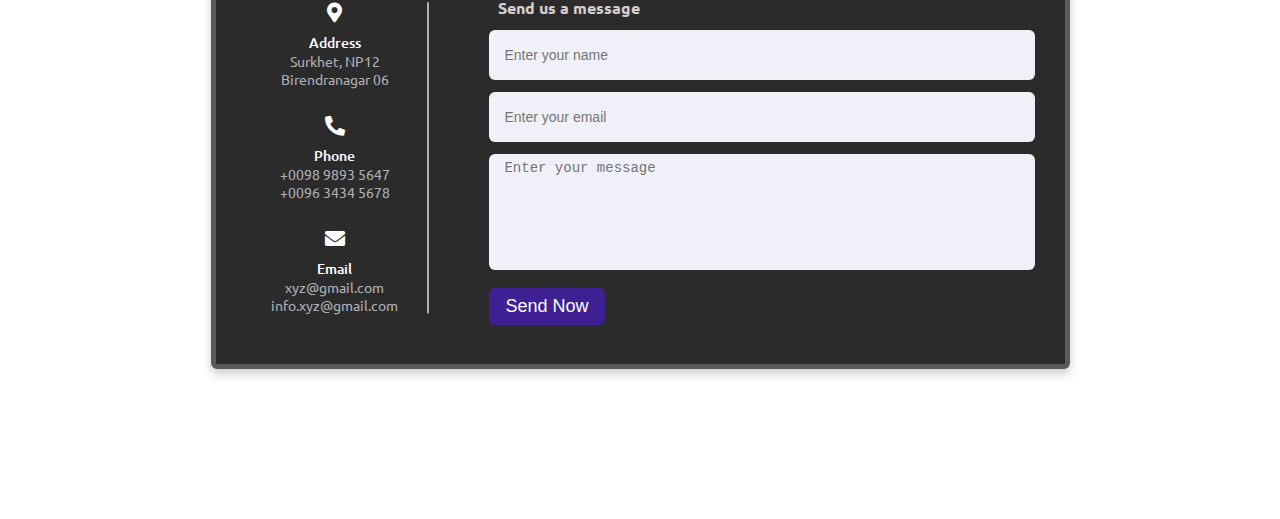
==== commit f40daaee: "font changes" ====
--- a/ADP/index.html
+++ b/ADP/index.html
@@ -9,7 +9,7 @@
     <link rel="stylesheet" href="css/swiper-bundle.min.css">
     <link rel="stylesheet" href="https://cdnjs.cloudflare.com/ajax/libs/font-awesome/5.15.2/css/all.min.css"/>
     <link href="https://fonts.googleapis.com/css2?family=Ubuntu&display=swap" rel="stylesheet">
-
+    <link href="https://fonts.googleapis.com/css2?family=Acme&display=swap" rel="stylesheet">
 </head>
 <body>
     <div class="navbar" id="navbar">
@@ -26,11 +26,11 @@
         <div class="main_front">
             <p >WELCOME TO </p> <br>
             <p >Online Restaurant Table Booking System</p>
-            <button id="btn">BOOK A TABLE</button>
-        </div>
-    </div>
-
-    <h1 id="h" style="font-size: 2.4rem; color:white;" > <u>OUR FEATURED RESTAURANTS FOR YOU</u> </h1>
+            <div class="down-arrow"></div>
+        </div>
+    </div>
+     
+    <h1 id="h" style="font-size: 2.4rem; color:white;font-family: 'Acme', sans-serif; font-weight:lighter  " > <u>OUR FEATURED RESTAURANTS FOR YOU</u> </h1>
 <div class="container-2" id="main2">
 <div class="slide-container swiper">
     <div class="slide-content">
--- a/ADP/styling.css
+++ b/ADP/styling.css
@@ -1,12 +1,49 @@
-@import url('https://fonts.googleapis.com/css2?family=Ubuntu&display=swap');
-
 *{
+  /* font-family: 'Acme', sans-serif;   
+  font-weight: lighter; */
     margin: 0px;
     padding: 0px;
-    font-family: 'Ubuntu', sans-serif;   
-  font-weight: lighter;
-    /* font-family: 'Acme', sans-serif; */
-}
+    
+}
+/*DOWN ARROW*/
+.down-arrow {
+  position: absolute;
+  top: calc(90vh - 80px);
+  left: calc(50% - 14px);
+  width: 0;
+  height: 30px;
+  border: 2px solid;
+  border-radius: 2px;
+  animation: jumpInfinite 1.5s infinite;
+  background-color: #fff;
+}
+
+.down-arrow:after {
+  content: " ";
+  position: absolute;
+  top: 12px;
+  left: -10px;
+  width: 16px;
+  height: 16px;
+  border-bottom: 4px solid;
+  border-right: 4px solid;
+  border-radius: 4px;
+  transform: rotateZ(45deg);
+}
+
+@keyframes jumpInfinite {
+  0% {
+    margin-top: 0;
+  }
+  50% {
+    margin-top: 20px;
+  }
+  100% {
+    margin-top: 0;
+  }
+}
+
+/*DOWN ARROW*/
 html{
   scroll-behavior: smooth;
 }
@@ -15,10 +52,12 @@
 } */
 body{
   /* background-image: linear-gradient(180deg,#233242,rgb(0, 4, 7)); */
-  font-family: 'Ubuntu', sans-serif;  
+    
   background: url("bg1.png") no-repeat center center/cover  ;
 }
 #navbar{
+  font-family: 'Acme', sans-serif;   
+  font-weight: lighter;
     display: flex;
     align-items: center;
     position: sticky;  /*grey strip position corrected*/
@@ -144,7 +183,8 @@
 .container-1{
     
     display: grid;
-
+    font-family: 'Ubuntu', sans-serif;   
+    font-weight: lighter;
     border-left: 4px solid rgb(54, 54, 54);
     border-right: 4px solid rgb(54, 54, 54);
     border-top: 4px solid rgb(54, 54, 54);
@@ -167,6 +207,7 @@
     /* grid-template-columns: 4fr 4fr 4fr 4fr; */
     padding: 4px;
     height: 540px;
+    font-family: 'Acme', sans-serif;   
     /* background-color: #233242; */
 }
 .box{
@@ -256,7 +297,7 @@
 .image-content,
 .card-content{
   /* border: 2px solid green; */
-  /* background-color: yellow; */
+  background-color: rgb(199, 199, 197);
   display: flex;
   flex-direction: column;
   align-items: center;
@@ -297,7 +338,7 @@
   position: relative;
   height: 150px;
   width: 150px;
-  background: #FFF;
+  background-color: rgb(199, 199, 197);
     /* z-index: -1; */
 
 }
@@ -324,6 +365,8 @@
   text-align: center;
 }
 .button{
+  font-family: 'Acme', sans-serif;   
+  font-weight: lighter;
   border: none;
   font-size: 16px;
   padding: 8px 16px;
@@ -332,14 +375,12 @@
   margin: 14px;
   cursor: pointer;
   transition: all 0.2s ease;
-  text-decoration: none;
-
-}
+}
+
+a { color: white; } 
+
 .button:hover{
   background: #446fe4;
-}
-.button:visited{
-  color:white;
 }
 
 .swiper-navBtn{
@@ -557,6 +598,8 @@
 
 /*FOOTER*/
 footer {
+  font-family: 'Ubuntu', sans-serif;  
+  font-weight:lighter;
   background-color: #222;
   color: #fff;
   font-size: 14px;
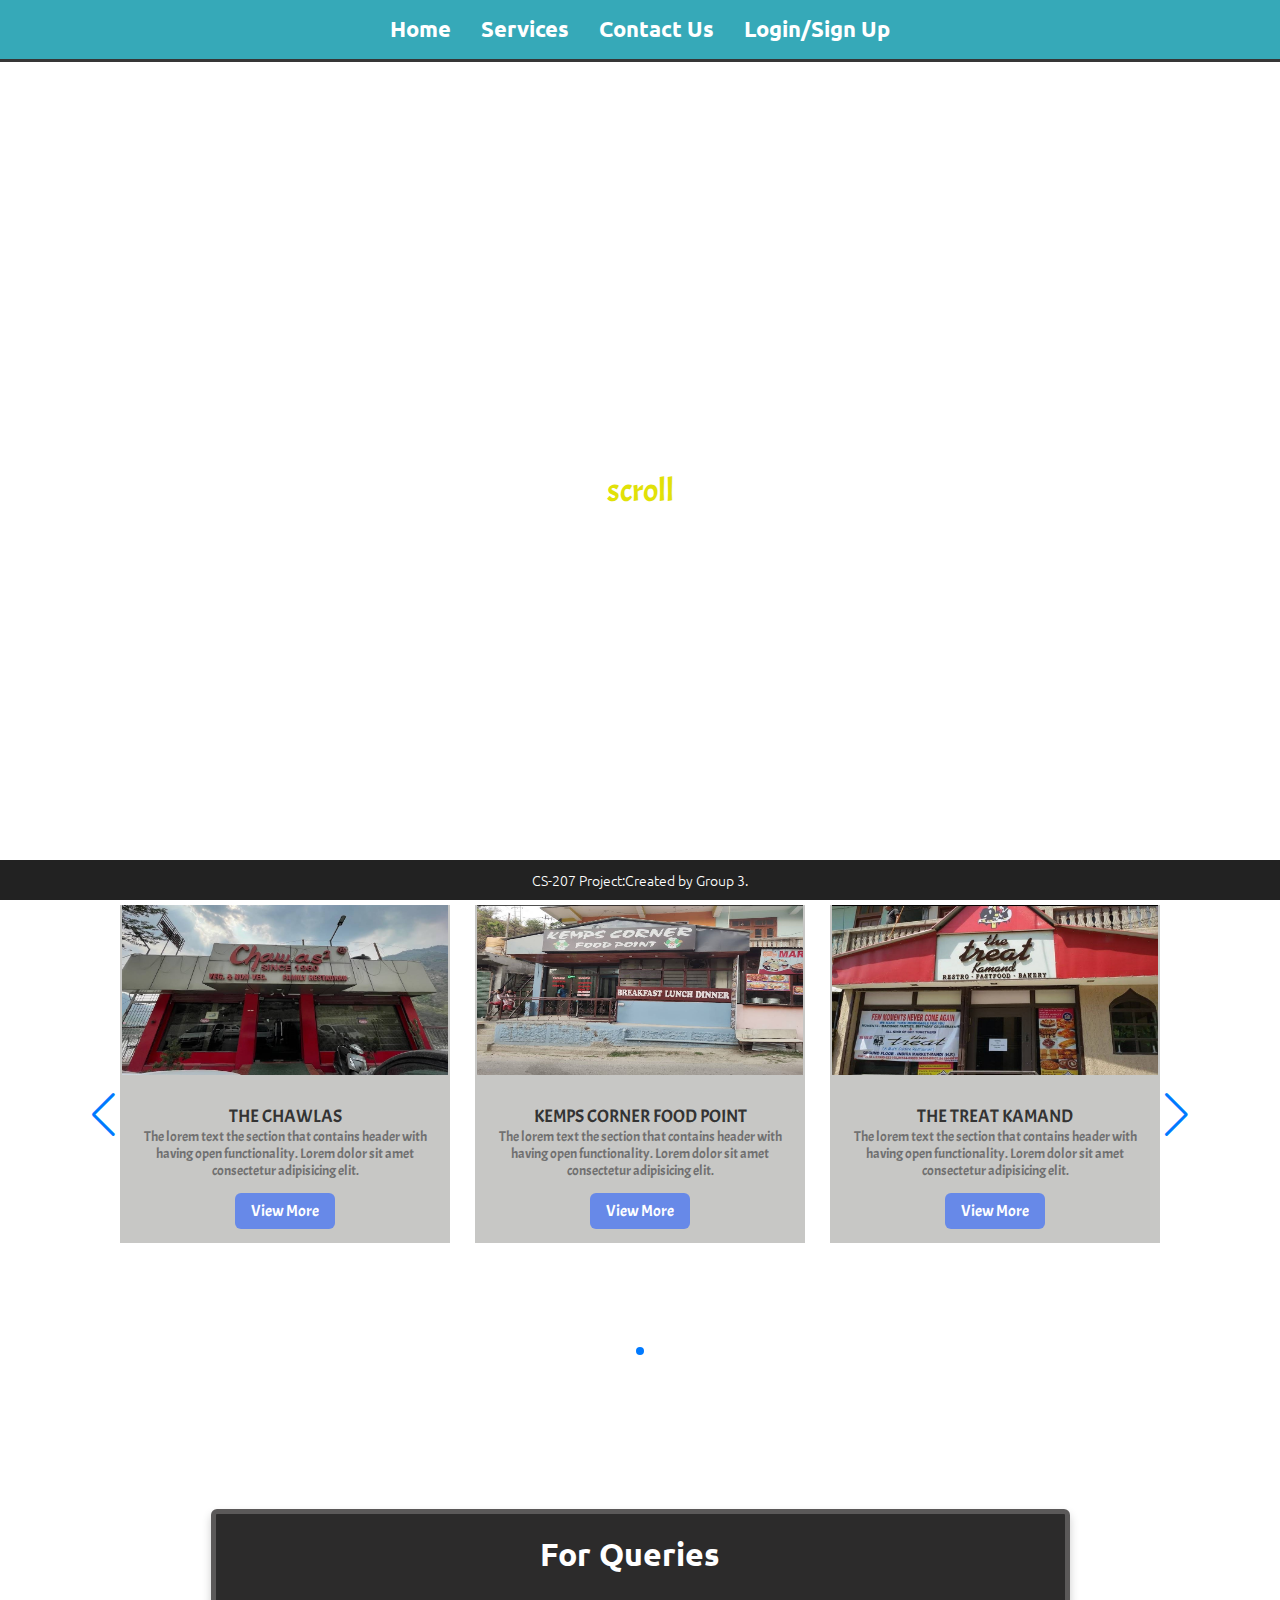
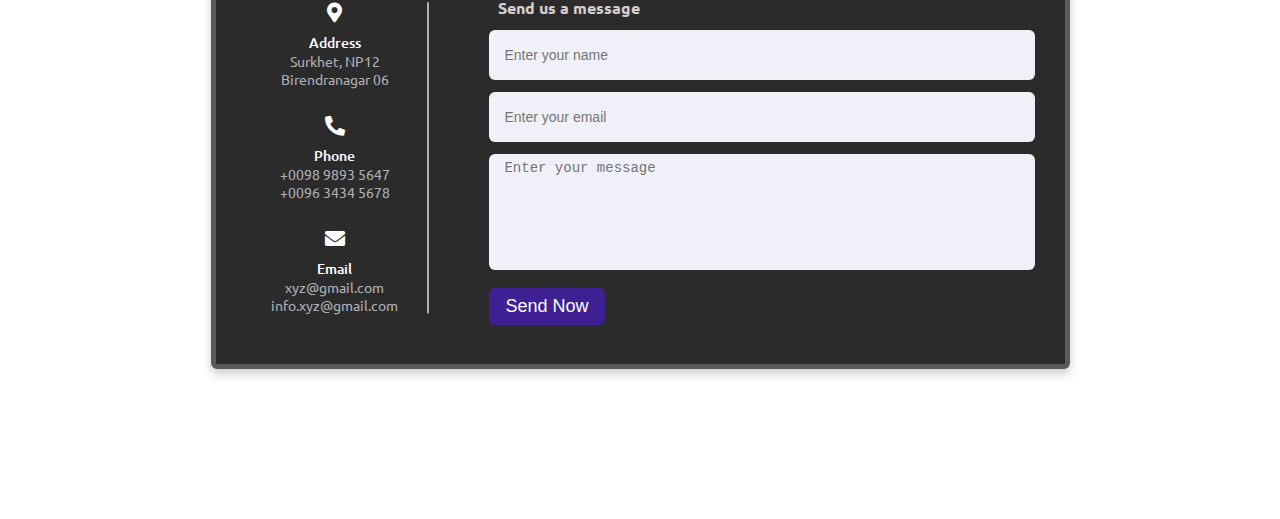
==== commit cd82946f: "Booking and profile page" ====
--- a/ADP/index.html
+++ b/ADP/index.html
@@ -24,12 +24,13 @@
 
     <div class="container-1" id="main">
         <div class="main_front">
-            <p >WELCOME TO </p> <br>
+            <p >WELCOME TO </p><br>
             <p >Online Restaurant Table Booking System</p>
+            <p id="top" class="top" style="font-size: 2rem; font-family:'Acme', sans-serif ;color:rgb(225, 225, 8);"><br>scroll</p><br>
             <div class="down-arrow"></div>
         </div>
     </div>
-     
+
     <h1 id="h" style="font-size: 2.4rem; color:white;font-family: 'Acme', sans-serif; font-weight:lighter  " > <u>OUR FEATURED RESTAURANTS FOR YOU</u> </h1>
 <div class="container-2" id="main2">
 <div class="slide-container swiper">
@@ -88,50 +89,18 @@
                     <span class="overlay"></span>
 
                     <div class="card-image">
-                        <img src="images/profile4.jpg" alt="" class="card-img">
+                        <img src="images/lucknow.jpg" alt="" class="card-img">
                     </div>
                 </div>
 
                 <div class="card-content">
-                    <h2 class="name">Restaurant_Name</h2>
+                    <h2 class="name">Lucknow Foods</h2>
                     <p class="description">The lorem text the section that contains header with having open functionality. Lorem dolor sit amet consectetur adipisicing elit.</p>
 
                     <button class="button"><a href="restaurant/r4/rest4.html"> View More</a></button>
                 </div>
             </div>
-            <div class="card swiper-slide">
-                <div class="image-content">
-                    <span class="overlay"></span>
-
-                    <div class="card-image">
-                        <img src="images/profile5.jpg" alt="" class="card-img">
-                    </div>
-                </div>
-
-                <div class="card-content">
-                    <h2 class="name"> Restaurant_Name</h2>
-                    <p class="description">The lorem text the section that contains header with having open functionality. Lorem dolor sit amet consectetur adipisicing elit.</p>
-
-                    <button class="button"><a href="restaurant/r5/rest5.html"> View More</a></button>
-                </div>
-            </div>
-            <!-- <div class="card swiper-slide">
-                <div class="image-content">
-                    <span class="overlay"></span>
-
-                    <div class="card-image">
-                        <img src="images/profile6.jpg" alt="" class="card-img">
-                    </div>
-                </div>
-
-                <div class="card-content">
-                    <h2 class="name">Restaurant_Name</h2>
-                    <p class="description">The lorem text the section that contains header with having open functionality. Lorem dolor sit amet consectetur adipisicing elit.</p>
-
-                    <button class="button">View More</button>
-                </div>
-            </div> -->
-            
+                        
         </div>
     </div>
 
--- a/ADP/styling.css
+++ b/ADP/styling.css
@@ -1,6 +1,5 @@
 *{
-  /* font-family: 'Acme', sans-serif;   
-  font-weight: lighter; */
+  
     margin: 0px;
     padding: 0px;
     
@@ -8,8 +7,8 @@
 /*DOWN ARROW*/
 .down-arrow {
   position: absolute;
-  top: calc(90vh - 80px);
-  left: calc(50% - 14px);
+  top: calc(93vh - 80px);
+  left: calc(51% - 14px);
   width: 0;
   height: 30px;
   border: 2px solid;
@@ -43,6 +42,16 @@
   }
 }
 
+@media screen and (max-width:700px) {
+.fullbody{
+  max-width: 960px;
+  display: grid;
+  grid-template-columns: repeat(3,1fr);
+  grid-auto-rows: minmax(100px,auto);
+  margin:0 auto;
+  gap:10px;
+  }
+}
 /*DOWN ARROW*/
 html{
   scroll-behavior: smooth;
@@ -55,6 +64,62 @@
     
   background: url("bg1.png") no-repeat center center/cover  ;
 }
+
+@media (min-width: 200px) and (max-width: 1024px) {
+  body {
+    background: url("bg1.png") no-repeat center center ;
+  }
+  .main_front p{
+    font-size: 1.4rem;
+    justify-content: center;
+  }
+  .down-arrow{
+    opacity:0 ;
+  }
+  .top{
+    opacity: 0;
+  }
+  .container-1{
+    background: url('images/pexels-ray-01.jpg') no-repeat center center/cover ; 
+  }
+  #main3{
+
+    max-width: 260px;
+    height: 300px;
+    border: 2px solid white;
+    justify-content: center;
+    text-align: center;
+  }
+  .content{
+    max-width: 260px;
+  }
+  .container-3 .content{
+    flex-direction: column-reverse;
+  }
+  .right-side .topic-text{
+    opacity: 0;
+  }
+  .left-side{
+    opacity: 0;
+  }
+  .navbar {
+    position: relative;
+    text-align: center;
+  }
+
+  .navbar {
+    flex-direction: column;
+  }
+
+  .navbar ul {
+    flex-direction: column;
+  }
+
+  .navbar li {
+    margin: 0.8em 0;
+  }
+}
+
 #navbar{
   font-family: 'Acme', sans-serif;   
   font-weight: lighter;
@@ -124,47 +189,6 @@
     
 }
 
-/* #main::before{ */
-/* content: "";     Important */
-    /* background: url('pexels-ray-piedra-1565982.jpg') no-repeat center center/cover ; 
-    position: absolute;
-    height: 100%;
-    width: 100%;
-    z-index: -1;
-} */
-
-/* #main{ */
-    /* border: 2px solid white; */
-    /* display: flex; */
-   /* flex-direction: column; important */
-    /* flex: row;
-    flex-wrap: wrap;
-    height: 500px;
-    padding: 2px 200px;
-    justify-content: center;
-    align-items: center; */
-    
-    /* margin: 10px; */
-/* } */
-
-/*///////////////////////////////////////////////////*/
-
-/*BOOK A TABLE*/
-#btn{
-    border: 2px solid rgb(42, 124, 175);
-    font-size: 1.4rem;
-    margin: 20px;
-    padding: 16px;
-    border-radius:8cm;
-    background-color: rgb(42, 124, 175);
-    color: white;
-}
-#btn:hover{
-  background-color: rgb(31, 89, 124);
-  cursor: pointer;
-  border: 2px solid rgb(31, 89, 124);
-}
-
 /*//////////////////////////  */
 
 
@@ -181,7 +205,6 @@
 
 /*                                        */
 .container-1{
-    
     display: grid;
     font-family: 'Ubuntu', sans-serif;   
     font-weight: lighter;
@@ -222,46 +245,6 @@
 
 
 
-/* iframe{
-    display: block;
-    width: 1000px;
-    height: 500px;
-    margin-left: 40px;
-}
-
-
-.r1{
-    margin: 10px;
-    border: 2px solid red;
-    margin-top: 40px;
-    display: block;
-    height: 200px;
-   background: url("b2.jpg") no-repeat center center/cover ;
-}
-.r2{
-    margin: 10px;
-    border: 2px solid red;
-    margin-top: 40px;
-    display: block;
-    height: 200px;
-   background: url("b2.jpg") no-repeat center center/cover ;
-}
-.r3{
-    margin: 10px;
-    border: 2px solid red;
-    margin-top: 40px;
-    display: block;
-    height: 200px;
-    background: url("b2.jpg") no-repeat center center/cover ;
-}
-.r4{
-    margin: 10px;
-    border: 2px solid red;
-    margin-top: 40px;
-    display: block;
-    height: 200px;
-   background: url("b2.jpg") no-repeat center center/cover ;
-} */
 
 
 .main_front{
@@ -307,6 +290,17 @@
     /* z-index: -1; */
 
 }
+@media (min-width: 100px) and (max-width: 1024px){
+
+  .image-content,
+  .card-content{position: relative;
+
+  }
+
+}
+
+
+
 .image-content{
   position: relative;
   row-gap: 5px;
@@ -553,40 +547,6 @@
   background: #5029bc;
 }
 
-@media (max-width: 950px) {
-  .container-3{
-    width: 70%;
-    padding: 30px 40px 40px 35px ;
-    /* margin: 10px; */
-  }
-  .container-3 .content .right-side{
-   width: 75%;
-   margin-left: 55px;
-}
-}
-@media (max-width: 820px) {
-  .container-3{
-    margin: 40px 0;
-    height: 100%;
-  }
-  .container-3 .content{
-    flex-direction: column-reverse;
-  }
- .container-3 .content .left-side{
-   width: 100%;
-   flex-direction: row;
-   margin-top: 40px;
-   justify-content: center;
-   flex-wrap: wrap;
- }
- .container-3 .content .left-side::before{
-   display: none;
- }
- .container-3 .content .right-side{
-   width: 100%;
-   margin-left: 0;
- }
-}
 
 
 .right-side{
